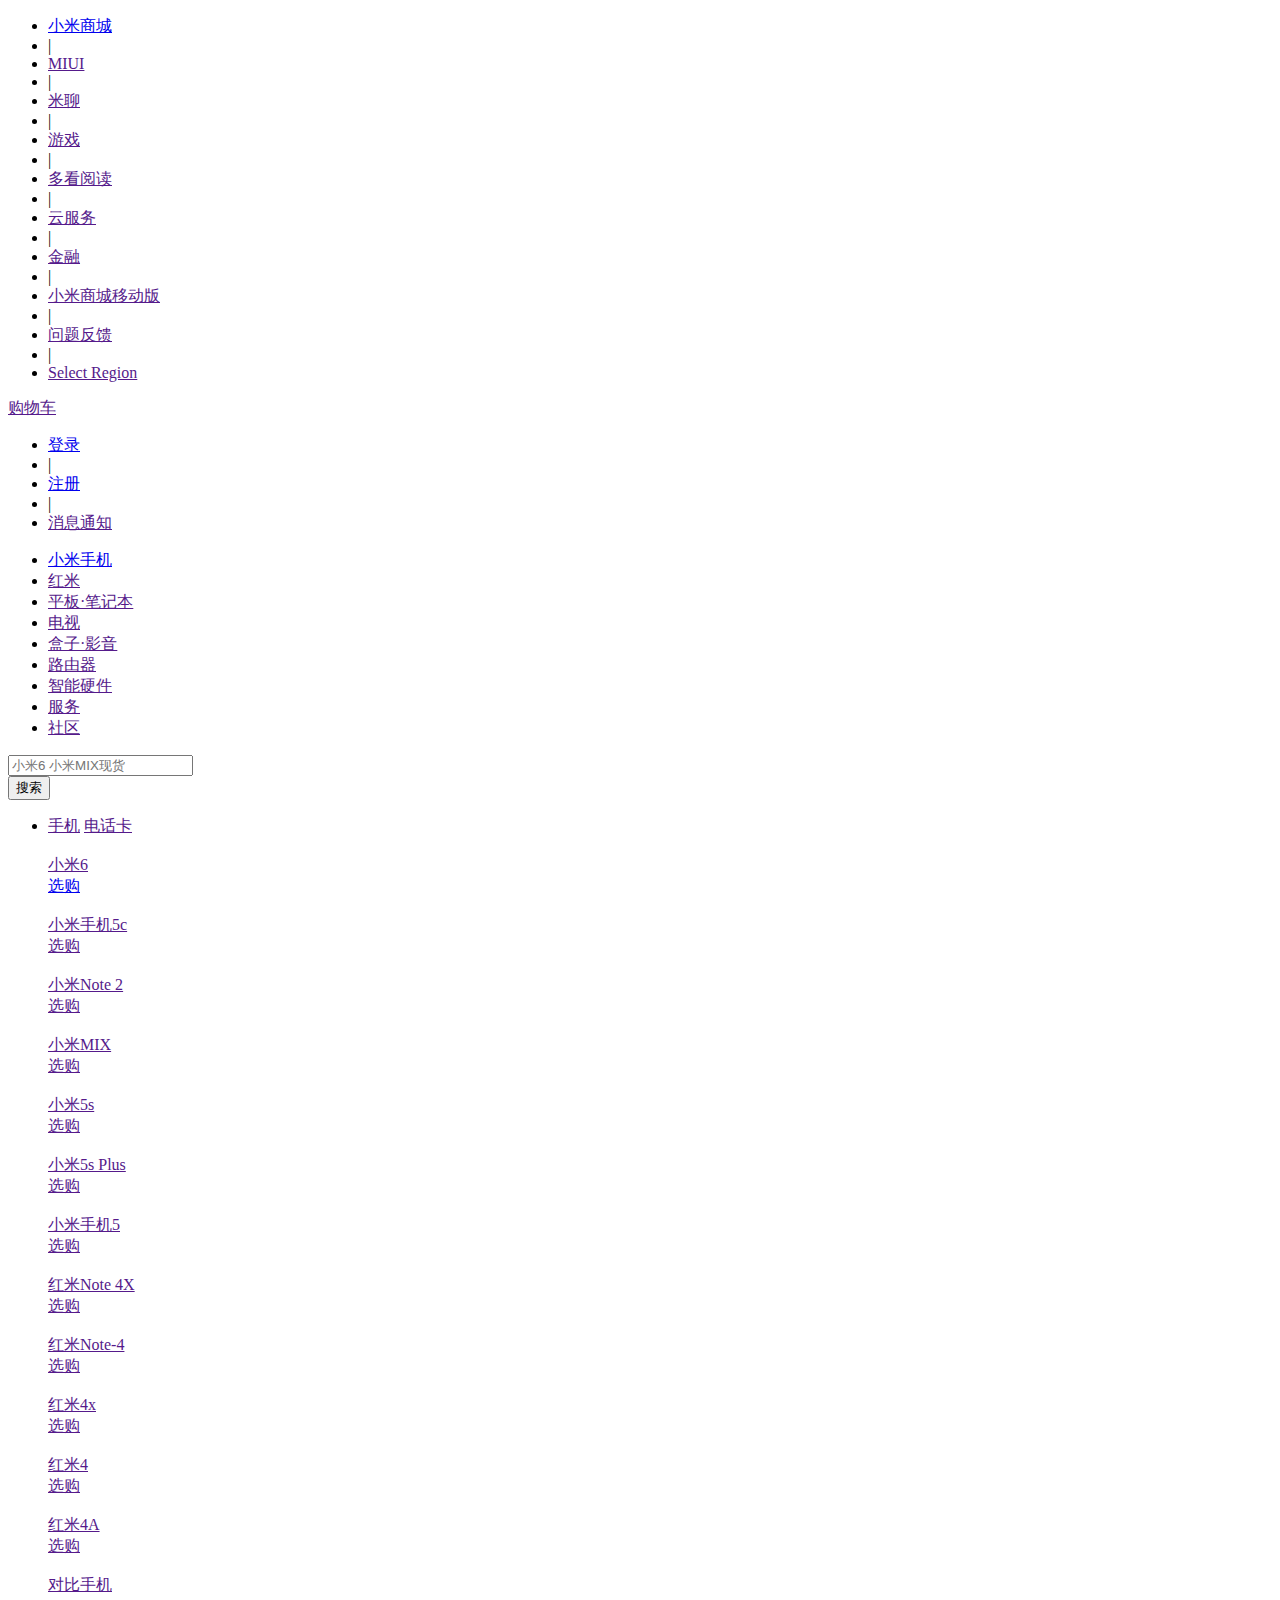
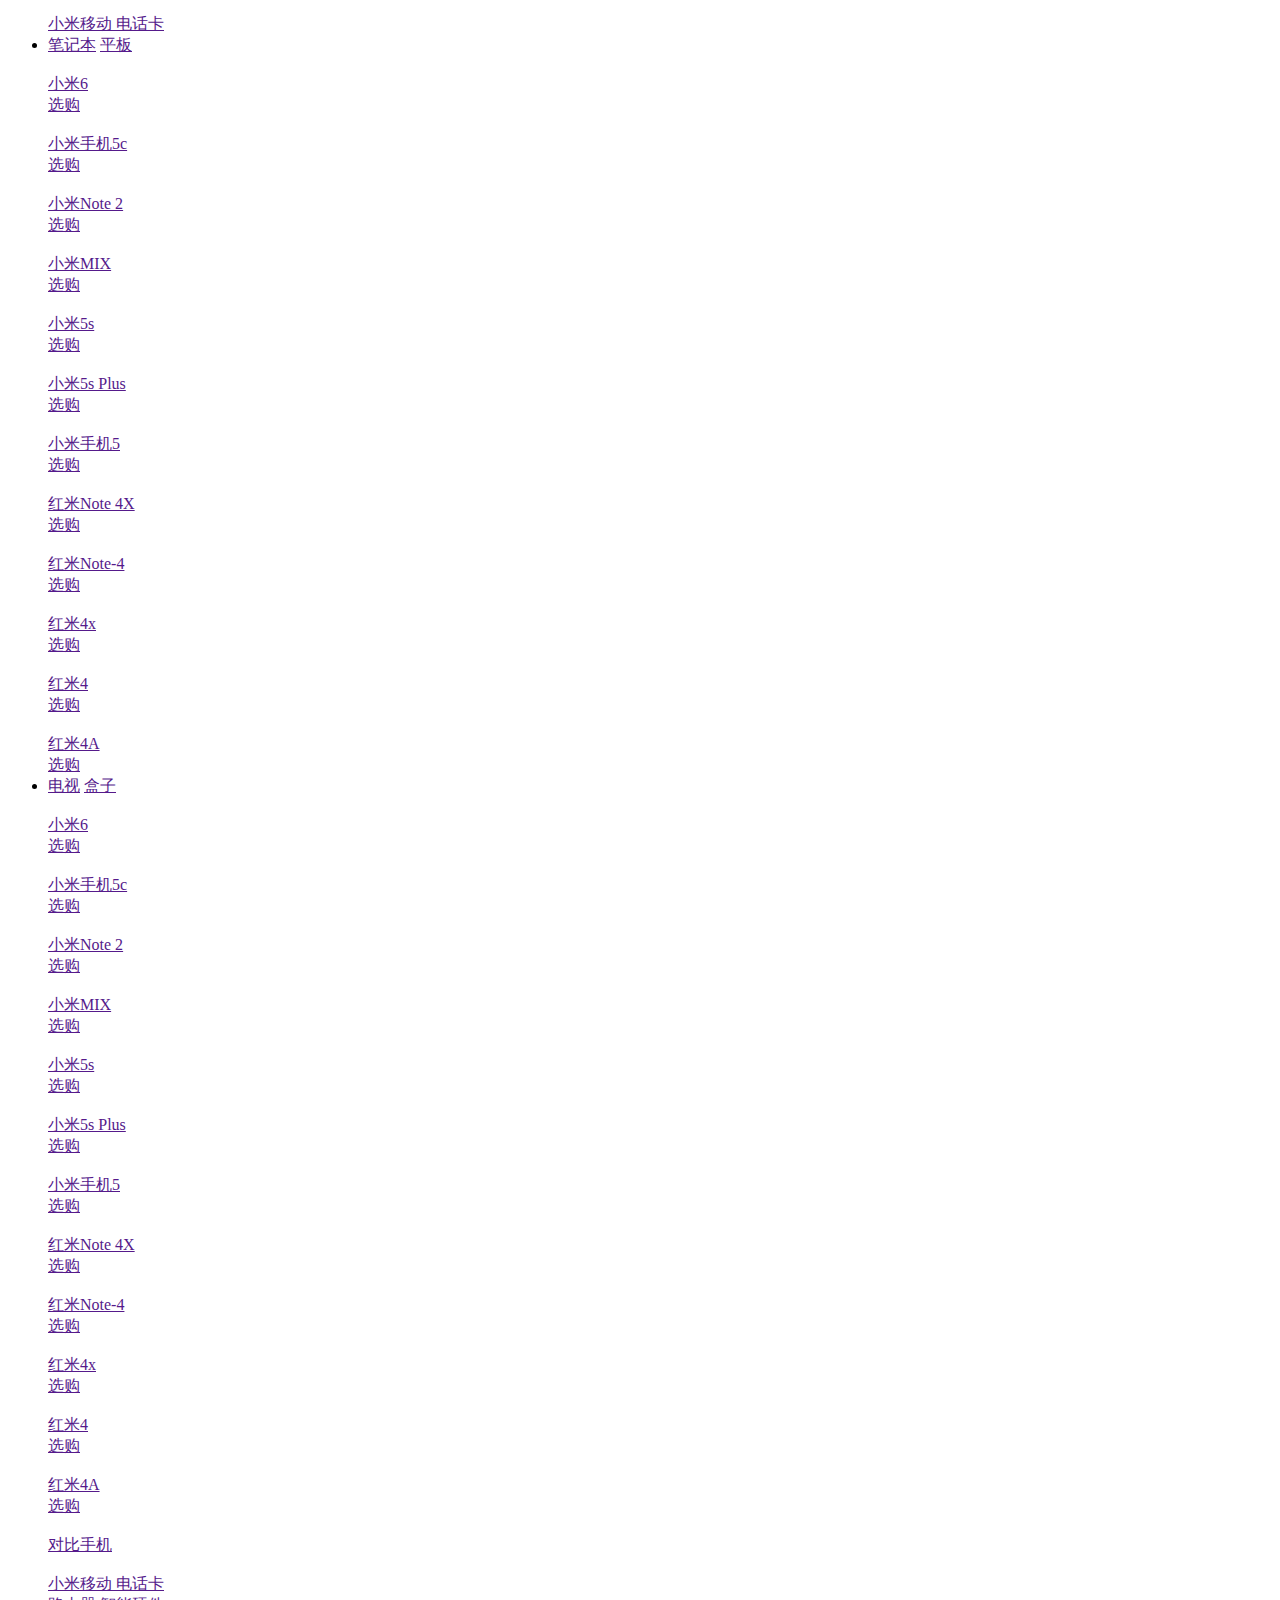
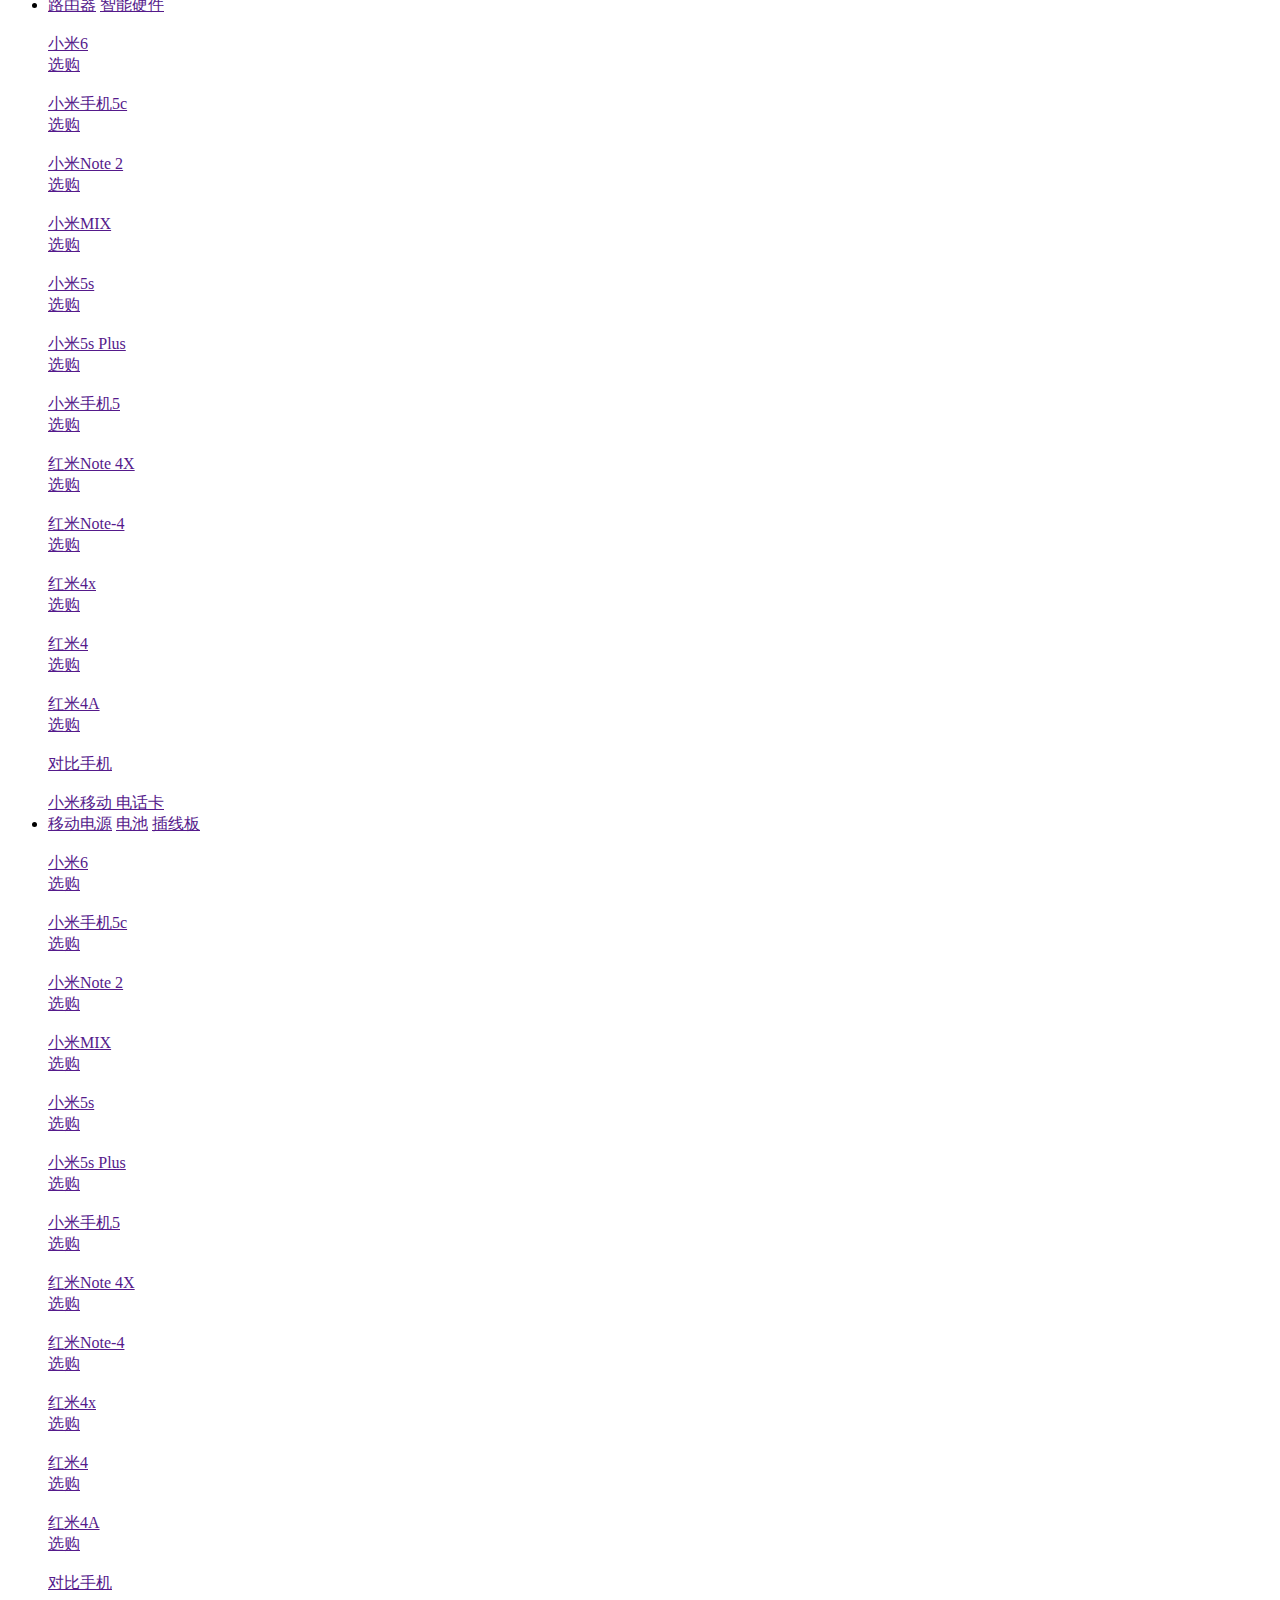
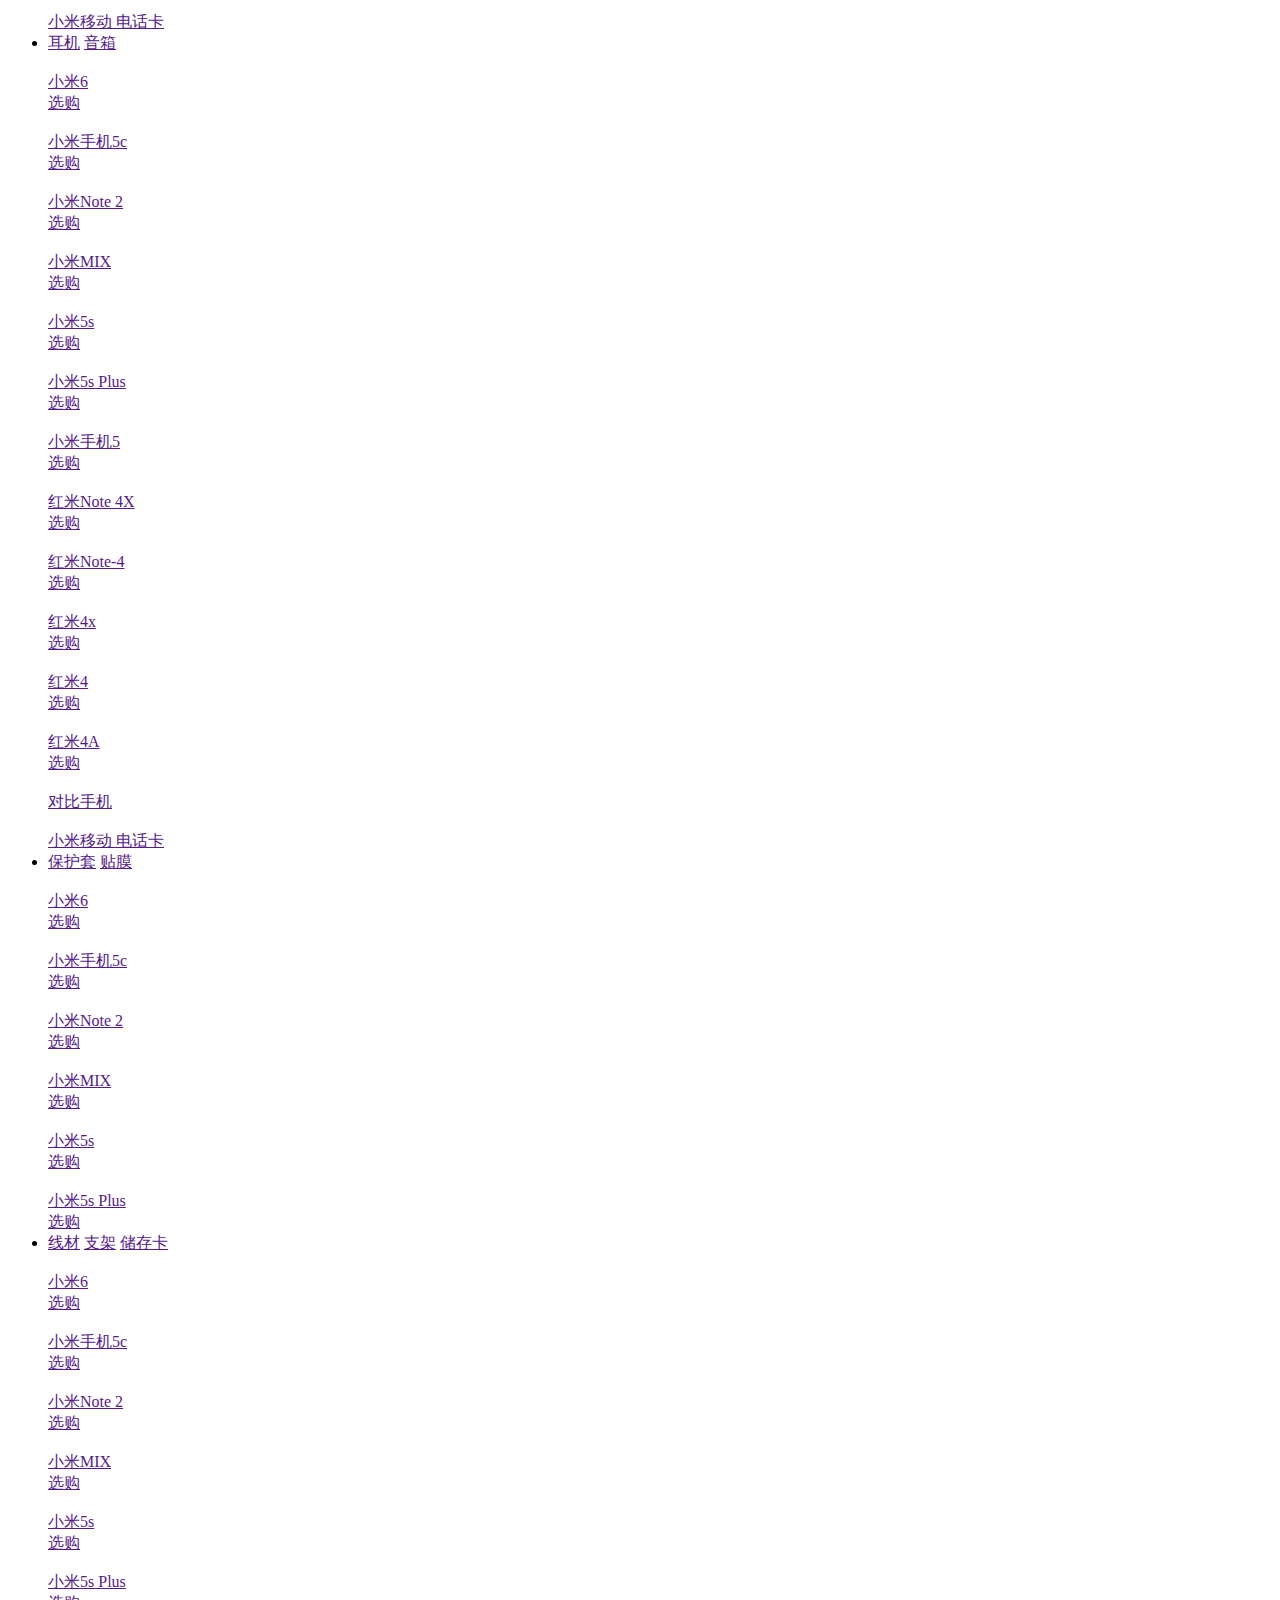
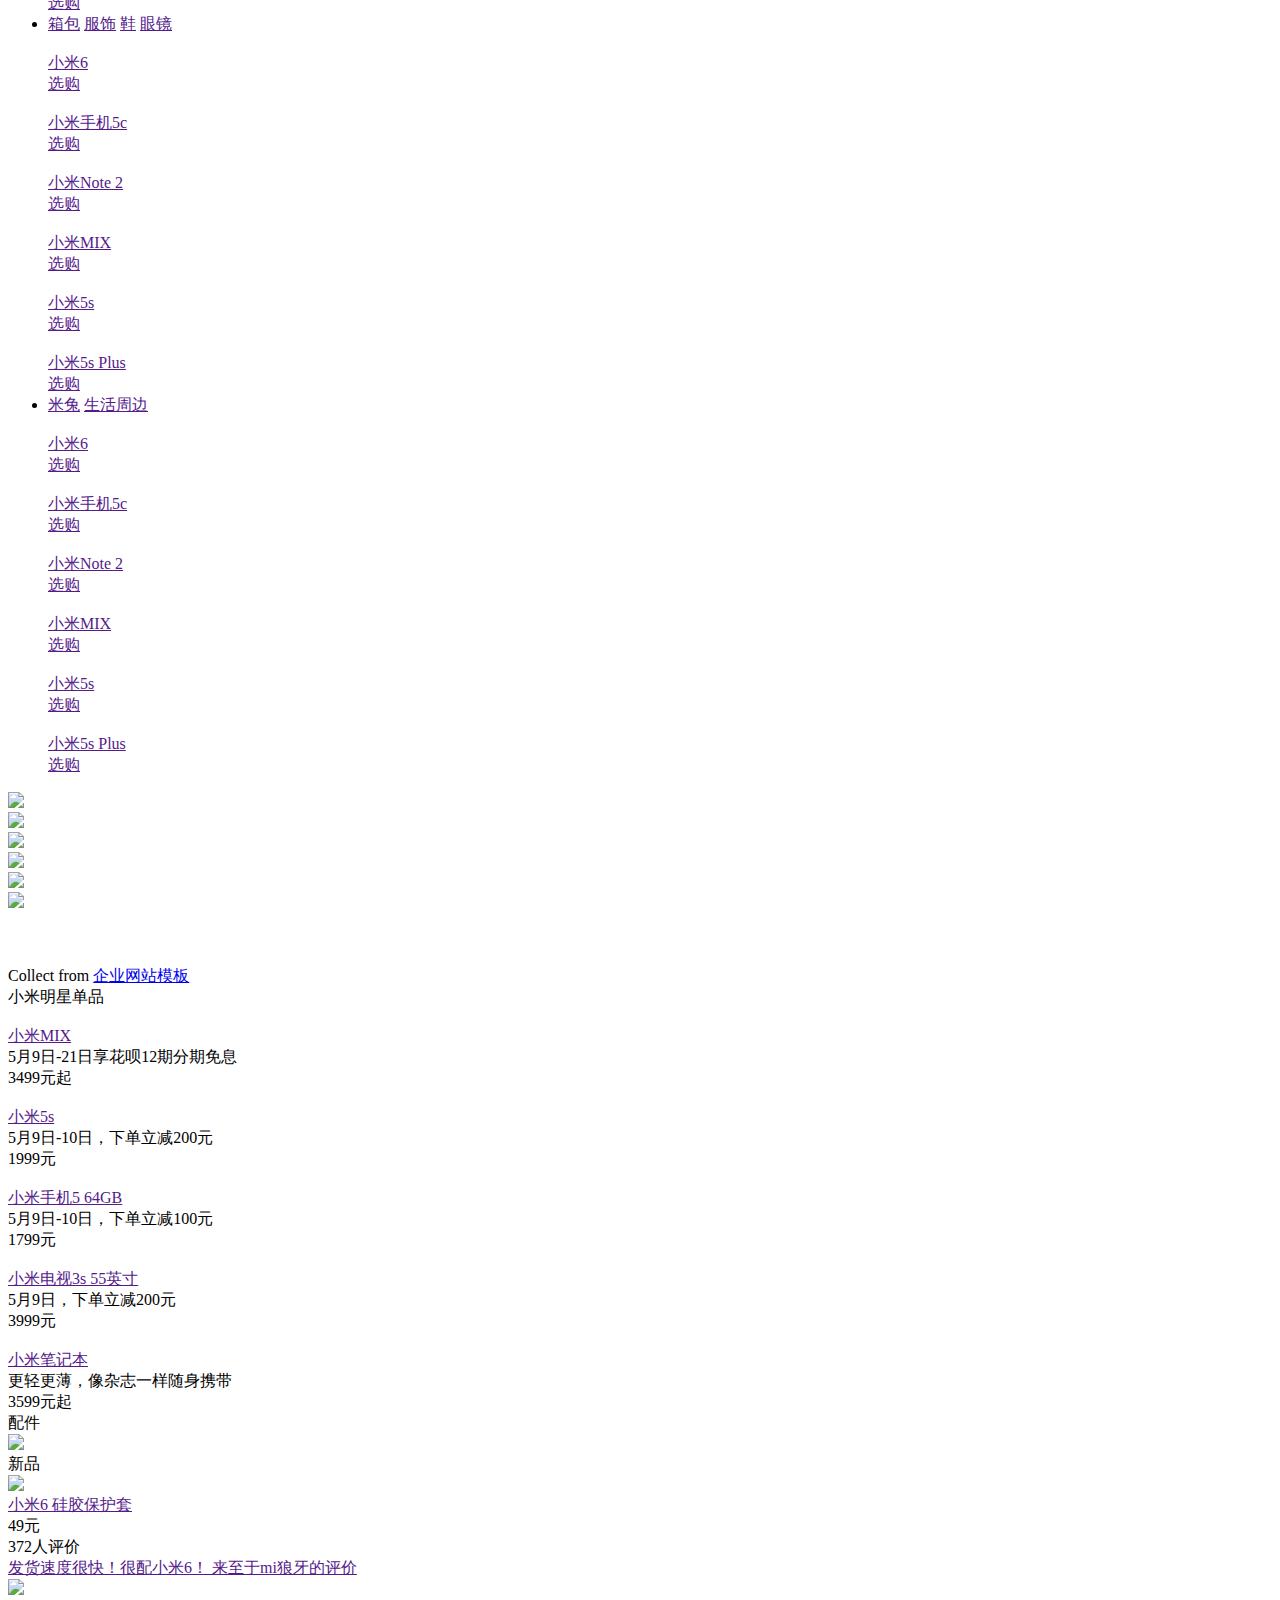
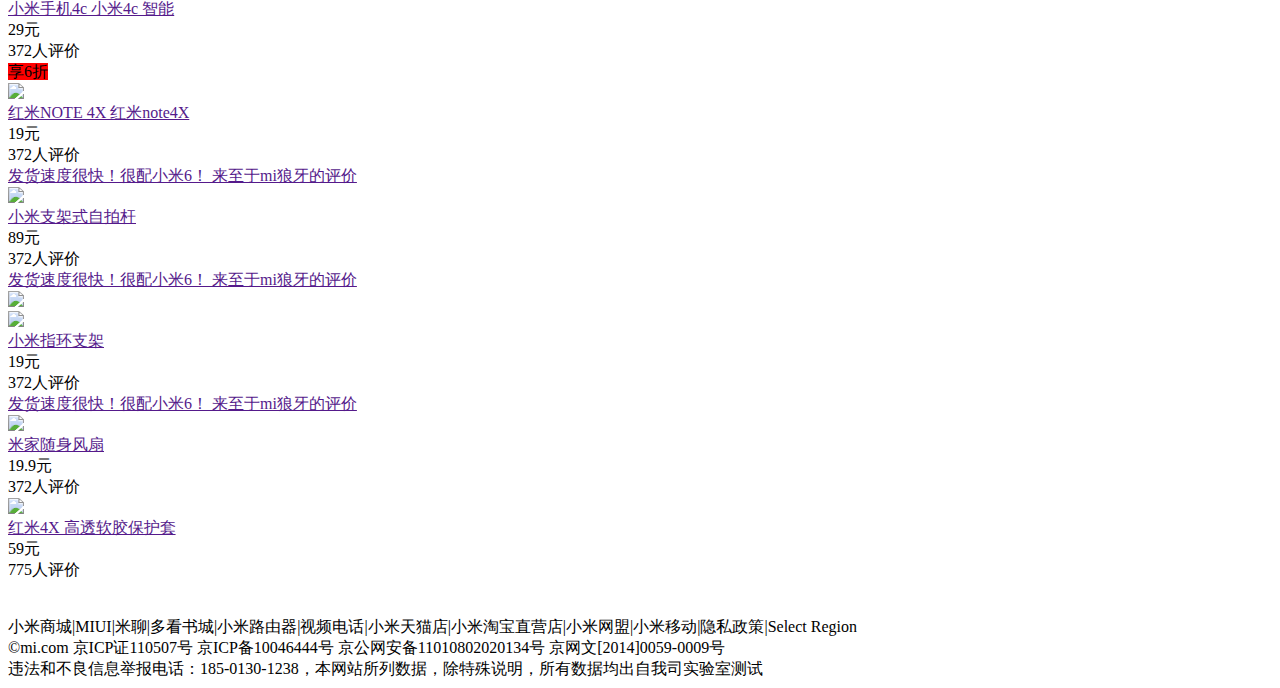
==== src/main/resources/templates/index.html @ f71babdb "hujun" ====
<!DOCTYPE html>
<html>
	<head>
		<meta charset="UTF-8">
        <meta name="author" content="order by dede58.com"/>
		<title>小米商城</title>
		<link rel="stylesheet" type="text/css" href="./css/style.css">
	</head>
	<body>
	<!-- start header -->
		<header>
			<div class="top center">
				<div class="left fl">
					<ul>
						<li><a href="http://www.mi.com/" target="_blank">小米商城</a></li>
						<li>|</li>
						<li><a href="">MIUI</a></li>
						<li>|</li>
						<li><a href="">米聊</a></li>
						<li>|</li>
						<li><a href="">游戏</a></li>
						<li>|</li>
						<li><a href="">多看阅读</a></li>
						<li>|</li>
						<li><a href="">云服务</a></li>
						<li>|</li>
						<li><a href="">金融</a></li>
						<li>|</li>
						<li><a href="">小米商城移动版</a></li>
						<li>|</li>
						<li><a href="">问题反馈</a></li>
						<li>|</li>
						<li><a href="">Select Region</a></li>
						<div class="clear"></div>
					</ul>
				</div>
				<div class="right fr">
					<div class="gouwuche fr"><a href="">购物车</a></div>
					<div class="fr">
						<ul>
							<li><a href="./login.html" target="_blank">登录</a></li>
							<li>|</li>
							<li><a href="./register.html" target="_blank" >注册</a></li>
							<li>|</li>
							<li><a href="">消息通知</a></li>
						</ul>
					</div>
					<div class="clear"></div>
				</div>
				<div class="clear"></div>
			</div>
		</header>
	<!--end header -->

<!-- start banner_x -->
		<div class="banner_x center">
			<a href="./index.html" target="_blank"><div class="logo fl"></div></a>
			<a href=""><div class="ad_top fl"></div></a>
			<div class="nav fl">
				<ul>
					<li><a href="./liebiao.html" target="_blank">小米手机</a></li>
					<li><a href="">红米</a></li>
					<li><a href="">平板·笔记本</a></li>
					<li><a href="">电视</a></li>
					<li><a href="">盒子·影音</a></li>
					<li><a href="">路由器</a></li>
					<li><a href="">智能硬件</a></li>
					<li><a href="">服务</a></li>
					<li><a href="">社区</a></li>
				</ul>
			</div>
			<div class="search fr">
				<form action="" method="post">
					<div class="text fl">
						<input type="text" class="shuru"  placeholder="小米6&nbsp;小米MIX现货">
					</div>
					<div class="submit fl">
						<input type="submit" class="sousuo" value="搜索"/>
					</div>
					<div class="clear"></div>
				</form>
				<div class="clear"></div>
			</div>
		</div>
<!-- end banner_x -->

	<!-- start banner_y -->
		<div class="banner_y center">
			<div class="nav">				
				<ul>
					<li>
						<a href="">手机</a>
						<a href="">电话卡</a>
						<div class="pop">
							<div class="left fl">
								<div>
									<div class="xuangou_left fl">
										<a href="">
											<div class="img fl"><img src="./image/xm6_80.png" alt=""></div>
											<span class="fl">小米6</span>
											<div class="clear"></div>
										</a>
									</div>
									<div class="xuangou_right fr"><a href="./xiangqing.html" target="_blank">选购</a></div>
									<div class="clear"></div>
								</div>
								<div>
									<div class="xuangou_left fl">
										<a href="">
											<div class="img fl"><img src="./image/5c_80.png" alt=""></div>
											<span class="fl">小米手机5c</span>
											<div class="clear"></div>
										</a>
									</div>
									<div class="xuangou_right fr"><a href="">选购</a></div>
									<div class="clear"></div>
								</div>
								<div>
									<div class="xuangou_left fl">
										<a href="">
											<div class="img fl"><img src="./image/xmNOTE2-80.jpg" alt=""></div>
											<span class="fl">小米Note 2</span>
											<div class="clear"></div>
										</a>
									</div>
									<div class="xuangou_right fr"><a href="">选购</a></div>
									<div class="clear"></div>
								</div>
								<div>
									<div class="xuangou_left fl">
										<a href="">
											<div class="img fl"><img src="./image/MIX-80.jpg" alt=""></div>
											<span class="fl">小米MIX</span>
											<div class="clear"></div>
										</a>
									</div>
									<div class="xuangou_right fr"><a href="">选购</a></div>
									<div class="clear"></div>
								</div>
								<div>
									<div class="xuangou_left fl">
										<a href="">
											<div class="img fl"><img src="./image/MIX-80.jpg" alt=""></div>
											<span class="fl">小米5s</span>
											<div class="clear"></div>
										</a>
									</div>
									<div class="xuangou_right fr"><a href="">选购</a></div>
									<div class="clear"></div>
								</div>
								<div>
									<div class="xuangou_left fl">
										<a href="">
											<div class="img fl"><img src="./image/xm5Splus.jpg" alt=""></div>
											<span class="fl">小米5s Plus</span>
											<div class="clear"></div>
										</a>
									</div>
									<div class="xuangou_right fr"><a href="">选购</a></div>
									<div class="clear"></div>
								</div>								
							</div>
							<div class="ctn fl">
								<div>
									<div class="xuangou_left fl">
										<a href="">
											<div class="img fl"><img src="./image/xm5-80.jpg" alt=""></div>
											<span class="fl">小米手机5</span>
											<div class="clear"></div>
										</a>
									</div>
									<div class="xuangou_right fr"><a href="">选购</a></div>
									<div class="clear"></div>
								</div>
								<div>
									<div class="xuangou_left fl">
										<a href="">
											<div class="img fl"><img src="./image/hmn4x80.png" alt=""></div>
											<span class="fl">红米Note 4X</span>
											<div class="clear"></div>
										</a>
									</div>
									<div class="xuangou_right fr"><a href="">选购</a></div>
									<div class="clear"></div>
								</div>
								<div>
									<div class="xuangou_left fl">
										<a href="">
											<div class="img fl"><img src="./image/hmnote4-80.jpg" alt=""></div>
											<span class="fl">红米Note-4</span>
											<div class="clear"></div>
										</a>
									</div>
									<div class="xuangou_right fr"><a href="">选购</a></div>
									<div class="clear"></div>
								</div>
								<div>
									<div class="xuangou_left fl">
										<a href="">
											<div class="img fl"><img src="./image/hm4x_80.png" alt=""></div>
											<span class="fl">红米4x</span>
											<div class="clear"></div>
										</a>
									</div>
									<div class="xuangou_right fr"><a href="">选购</a></div>
									<div class="clear"></div>
								</div>
								<div>
									<div class="xuangou_left fl">
										<a href="">
											<div class="img fl"><img src="./image/hm4-80.jpg" alt=""></div>
											<span class="fl">红米4</span>
											<div class="clear"></div>
										</a>
									</div>
									<div class="xuangou_right fr"><a href="">选购</a></div>
									<div class="clear"></div>
								</div>
								<div>
									<div class="xuangou_left fl">
										<a href="">
											<div class="img fl"><img src="./image/hm4A-80.jpg" alt=""></div>
											<span class="fl">红米4A</span>
											<div class="clear"></div>
										</a>
									</div>
									<div class="xuangou_right fr"><a href="">选购</a></div>
									<div class="clear"></div>
								</div>
							</div>
							<div class="right fl">
								<div>
									<div class="xuangou_left fl">
										<a href="">
											<div class="img fl"><img src="./image/compare.jpg" alt=""></div>
											<span class="fl">对比手机</span>
											<div class="clear"></div>
										</a>
									</div>
									<!-- <div class="xuangou_right fr"><a href="">选购</a></div> -->
									<div class="clear"></div>
								</div>
								<div>
									<div class="xuangou_left fl">
										<a href="">
											<div class="img fl"><img src="./image/mimobile.jpg" alt=""></div>
											<span class="fl">小米移动&nbsp;电话卡</span>
											<div class="clear"></div>
										</a>
									</div>
									<!-- <div class="xuangou_right fr"><a href="">选购</a></div> -->
									<div class="clear"></div>
								</div>
							</div>
							<div class="clear"></div>
						</div>
					</li>
					<li>
						<a href="">笔记本</a>
						<a href="">平板</a>
						<div class="pop">
							<div class="left fl">
								<div>
									<div class="xuangou_left fl">
										<a href="">
											<div class="img fl"><img src="./image/xm6_80.png" alt=""></div>
											<span class="fl">小米6</span>
											<div class="clear"></div>
										</a>
									</div>
									<div class="xuangou_right fr"><a href="">选购</a></div>
									<div class="clear"></div>
								</div>
								<div>
									<div class="xuangou_left fl">
										<a href="">
											<div class="img fl"><img src="./image/5c_80.png" alt=""></div>
											<span class="fl">小米手机5c</span>
											<div class="clear"></div>
										</a>
									</div>
									<div class="xuangou_right fr"><a href="">选购</a></div>
									<div class="clear"></div>
								</div>
								<div>
									<div class="xuangou_left fl">
										<a href="">
											<div class="img fl"><img src="./image/xmNOTE2-80.jpg" alt=""></div>
											<span class="fl">小米Note 2</span>
											<div class="clear"></div>
										</a>
									</div>
									<div class="xuangou_right fr"><a href="">选购</a></div>
									<div class="clear"></div>
								</div>
								<div>
									<div class="xuangou_left fl">
										<a href="">
											<div class="img fl"><img src="./image/MIX-80.jpg" alt=""></div>
											<span class="fl">小米MIX</span>
											<div class="clear"></div>
										</a>
									</div>
									<div class="xuangou_right fr"><a href="">选购</a></div>
									<div class="clear"></div>
								</div>
								<div>
									<div class="xuangou_left fl">
										<a href="">
											<div class="img fl"><img src="./image/MIX-80.jpg" alt=""></div>
											<span class="fl">小米5s</span>
											<div class="clear"></div>
										</a>
									</div>
									<div class="xuangou_right fr"><a href="">选购</a></div>
									<div class="clear"></div>
								</div>
								<div>
									<div class="xuangou_left fl">
										<a href="">
											<div class="img fl"><img src="./image/xm5Splus.jpg" alt=""></div>
											<span class="fl">小米5s Plus</span>
											<div class="clear"></div>
										</a>
									</div>
									<div class="xuangou_right fr"><a href="">选购</a></div>
									<div class="clear"></div>
								</div>								
							</div>
							<div class="ctn fl">
								<div>
									<div class="xuangou_left fl">
										<a href="">
											<div class="img fl"><img src="./image/xm5-80.jpg" alt=""></div>
											<span class="fl">小米手机5</span>
											<div class="clear"></div>
										</a>
									</div>
									<div class="xuangou_right fr"><a href="">选购</a></div>
									<div class="clear"></div>
								</div>
								<div>
									<div class="xuangou_left fl">
										<a href="">
											<div class="img fl"><img src="./image/hmn4x80.png" alt=""></div>
											<span class="fl">红米Note 4X</span>
											<div class="clear"></div>
										</a>
									</div>
									<div class="xuangou_right fr"><a href="">选购</a></div>
									<div class="clear"></div>
								</div>
								<div>
									<div class="xuangou_left fl">
										<a href="">
											<div class="img fl"><img src="./image/hmnote4-80.jpg" alt=""></div>
											<span class="fl">红米Note-4</span>
											<div class="clear"></div>
										</a>
									</div>
									<div class="xuangou_right fr"><a href="">选购</a></div>
									<div class="clear"></div>
								</div>
								<div>
									<div class="xuangou_left fl">
										<a href="">
											<div class="img fl"><img src="./image/hm4x_80.png" alt=""></div>
											<span class="fl">红米4x</span>
											<div class="clear"></div>
										</a>
									</div>
									<div class="xuangou_right fr"><a href="">选购</a></div>
									<div class="clear"></div>
								</div>
								<div>
									<div class="xuangou_left fl">
										<a href="">
											<div class="img fl"><img src="./image/hm4-80.jpg" alt=""></div>
											<span class="fl">红米4</span>
											<div class="clear"></div>
										</a>
									</div>
									<div class="xuangou_right fr"><a href="">选购</a></div>
									<div class="clear"></div>
								</div>
								<div>
									<div class="xuangou_left fl">
										<a href="">
											<div class="img fl"><img src="./image/hm4A-80.jpg" alt=""></div>
											<span class="fl">红米4A</span>
											<div class="clear"></div>
										</a>
									</div>
									<div class="xuangou_right fr"><a href="">选购</a></div>
									<div class="clear"></div>
								</div>
							</div>
							
							<div class="clear"></div>
						</div>
					</li>
					<li>
						<a href="">电视</a>
						<a href="">盒子</a>
						<div class="pop">
							<div class="left fl">
								<div>
									<div class="xuangou_left fl">
										<a href="">
											<div class="img fl"><img src="./image/xm6_80.png" alt=""></div>
											<span class="fl">小米6</span>
											<div class="clear"></div>
										</a>
									</div>
									<div class="xuangou_right fr"><a href="">选购</a></div>
									<div class="clear"></div>
								</div>
								<div>
									<div class="xuangou_left fl">
										<a href="">
											<div class="img fl"><img src="./image/5c_80.png" alt=""></div>
											<span class="fl">小米手机5c</span>
											<div class="clear"></div>
										</a>
									</div>
									<div class="xuangou_right fr"><a href="">选购</a></div>
									<div class="clear"></div>
								</div>
								<div>
									<div class="xuangou_left fl">
										<a href="">
											<div class="img fl"><img src="./image/xmNOTE2-80.jpg" alt=""></div>
											<span class="fl">小米Note 2</span>
											<div class="clear"></div>
										</a>
									</div>
									<div class="xuangou_right fr"><a href="">选购</a></div>
									<div class="clear"></div>
								</div>
								<div>
									<div class="xuangou_left fl">
										<a href="">
											<div class="img fl"><img src="./image/MIX-80.jpg" alt=""></div>
											<span class="fl">小米MIX</span>
											<div class="clear"></div>
										</a>
									</div>
									<div class="xuangou_right fr"><a href="">选购</a></div>
									<div class="clear"></div>
								</div>
								<div>
									<div class="xuangou_left fl">
										<a href="">
											<div class="img fl"><img src="./image/MIX-80.jpg" alt=""></div>
											<span class="fl">小米5s</span>
											<div class="clear"></div>
										</a>
									</div>
									<div class="xuangou_right fr"><a href="">选购</a></div>
									<div class="clear"></div>
								</div>
								<div>
									<div class="xuangou_left fl">
										<a href="">
											<div class="img fl"><img src="./image/xm5Splus.jpg" alt=""></div>
											<span class="fl">小米5s Plus</span>
											<div class="clear"></div>
										</a>
									</div>
									<div class="xuangou_right fr"><a href="">选购</a></div>
									<div class="clear"></div>
								</div>								
							</div>
							<div class="ctn fl">
								<div>
									<div class="xuangou_left fl">
										<a href="">
											<div class="img fl"><img src="./image/xm5-80.jpg" alt=""></div>
											<span class="fl">小米手机5</span>
											<div class="clear"></div>
										</a>
									</div>
									<div class="xuangou_right fr"><a href="">选购</a></div>
									<div class="clear"></div>
								</div>
								<div>
									<div class="xuangou_left fl">
										<a href="">
											<div class="img fl"><img src="./image/hmn4x80.png" alt=""></div>
											<span class="fl">红米Note 4X</span>
											<div class="clear"></div>
										</a>
									</div>
									<div class="xuangou_right fr"><a href="">选购</a></div>
									<div class="clear"></div>
								</div>
								<div>
									<div class="xuangou_left fl">
										<a href="">
											<div class="img fl"><img src="./image/hmnote4-80.jpg" alt=""></div>
											<span class="fl">红米Note-4</span>
											<div class="clear"></div>
										</a>
									</div>
									<div class="xuangou_right fr"><a href="">选购</a></div>
									<div class="clear"></div>
								</div>
								<div>
									<div class="xuangou_left fl">
										<a href="">
											<div class="img fl"><img src="./image/hm4x_80.png" alt=""></div>
											<span class="fl">红米4x</span>
											<div class="clear"></div>
										</a>
									</div>
									<div class="xuangou_right fr"><a href="">选购</a></div>
									<div class="clear"></div>
								</div>
								<div>
									<div class="xuangou_left fl">
										<a href="">
											<div class="img fl"><img src="./image/hm4-80.jpg" alt=""></div>
											<span class="fl">红米4</span>
											<div class="clear"></div>
										</a>
									</div>
									<div class="xuangou_right fr"><a href="">选购</a></div>
									<div class="clear"></div>
								</div>
								<div>
									<div class="xuangou_left fl">
										<a href="">
											<div class="img fl"><img src="./image/hm4A-80.jpg" alt=""></div>
											<span class="fl">红米4A</span>
											<div class="clear"></div>
										</a>
									</div>
									<div class="xuangou_right fr"><a href="">选购</a></div>
									<div class="clear"></div>
								</div>
							</div>
							<div class="right fl">
								<div>
									<div class="xuangou_left fl">
										<a href="">
											<div class="img fl"><img src="./image/compare.jpg" alt=""></div>
											<span class="fl">对比手机</span>
											<div class="clear"></div>
										</a>
									</div>
									<!-- <div class="xuangou_right fr"><a href="">选购</a></div> -->
									<div class="clear"></div>
								</div>
								<div>
									<div class="xuangou_left fl">
										<a href="">
											<div class="img fl"><img src="./image/mimobile.jpg" alt=""></div>
											<span class="fl">小米移动&nbsp;电话卡</span>
											<div class="clear"></div>
										</a>
									</div>
									<!-- <div class="xuangou_right fr"><a href="">选购</a></div> -->
									<div class="clear"></div>
								</div>
							</div>
							<div class="clear"></div>
						</div>
					</li>
					<li>
						<a href="">路由器</a>
						<a href="">智能硬件</a>
						<div class="pop">
							<div class="left fl">
								<div>
									<div class="xuangou_left fl">
										<a href="">
											<div class="img fl"><img src="./image/xm6_80.png" alt=""></div>
											<span class="fl">小米6</span>
											<div class="clear"></div>
										</a>
									</div>
									<div class="xuangou_right fr"><a href="">选购</a></div>
									<div class="clear"></div>
								</div>
								<div>
									<div class="xuangou_left fl">
										<a href="">
											<div class="img fl"><img src="./image/5c_80.png" alt=""></div>
											<span class="fl">小米手机5c</span>
											<div class="clear"></div>
										</a>
									</div>
									<div class="xuangou_right fr"><a href="">选购</a></div>
									<div class="clear"></div>
								</div>
								<div>
									<div class="xuangou_left fl">
										<a href="">
											<div class="img fl"><img src="./image/xmNOTE2-80.jpg" alt=""></div>
											<span class="fl">小米Note 2</span>
											<div class="clear"></div>
										</a>
									</div>
									<div class="xuangou_right fr"><a href="">选购</a></div>
									<div class="clear"></div>
								</div>
								<div>
									<div class="xuangou_left fl">
										<a href="">
											<div class="img fl"><img src="./image/MIX-80.jpg" alt=""></div>
											<span class="fl">小米MIX</span>
											<div class="clear"></div>
										</a>
									</div>
									<div class="xuangou_right fr"><a href="">选购</a></div>
									<div class="clear"></div>
								</div>
								<div>
									<div class="xuangou_left fl">
										<a href="">
											<div class="img fl"><img src="./image/MIX-80.jpg" alt=""></div>
											<span class="fl">小米5s</span>
											<div class="clear"></div>
										</a>
									</div>
									<div class="xuangou_right fr"><a href="">选购</a></div>
									<div class="clear"></div>
								</div>
								<div>
									<div class="xuangou_left fl">
										<a href="">
											<div class="img fl"><img src="./image/xm5Splus.jpg" alt=""></div>
											<span class="fl">小米5s Plus</span>
											<div class="clear"></div>
										</a>
									</div>
									<div class="xuangou_right fr"><a href="">选购</a></div>
									<div class="clear"></div>
								</div>								
							</div>
							<div class="ctn fl">
								<div>
									<div class="xuangou_left fl">
										<a href="">
											<div class="img fl"><img src="./image/xm5-80.jpg" alt=""></div>
											<span class="fl">小米手机5</span>
											<div class="clear"></div>
										</a>
									</div>
									<div class="xuangou_right fr"><a href="">选购</a></div>
									<div class="clear"></div>
								</div>
								<div>
									<div class="xuangou_left fl">
										<a href="">
											<div class="img fl"><img src="./image/hmn4x80.png" alt=""></div>
											<span class="fl">红米Note 4X</span>
											<div class="clear"></div>
										</a>
									</div>
									<div class="xuangou_right fr"><a href="">选购</a></div>
									<div class="clear"></div>
								</div>
								<div>
									<div class="xuangou_left fl">
										<a href="">
											<div class="img fl"><img src="./image/hmnote4-80.jpg" alt=""></div>
											<span class="fl">红米Note-4</span>
											<div class="clear"></div>
										</a>
									</div>
									<div class="xuangou_right fr"><a href="">选购</a></div>
									<div class="clear"></div>
								</div>
								<div>
									<div class="xuangou_left fl">
										<a href="">
											<div class="img fl"><img src="./image/hm4x_80.png" alt=""></div>
											<span class="fl">红米4x</span>
											<div class="clear"></div>
										</a>
									</div>
									<div class="xuangou_right fr"><a href="">选购</a></div>
									<div class="clear"></div>
								</div>
								<div>
									<div class="xuangou_left fl">
										<a href="">
											<div class="img fl"><img src="./image/hm4-80.jpg" alt=""></div>
											<span class="fl">红米4</span>
											<div class="clear"></div>
										</a>
									</div>
									<div class="xuangou_right fr"><a href="">选购</a></div>
									<div class="clear"></div>
								</div>
								<div>
									<div class="xuangou_left fl">
										<a href="">
											<div class="img fl"><img src="./image/hm4A-80.jpg" alt=""></div>
											<span class="fl">红米4A</span>
											<div class="clear"></div>
										</a>
									</div>
									<div class="xuangou_right fr"><a href="">选购</a></div>
									<div class="clear"></div>
								</div>
							</div>
							<div class="right fl">
								<div>
									<div class="xuangou_left fl">
										<a href="">
											<div class="img fl"><img src="./image/compare.jpg" alt=""></div>
											<span class="fl">对比手机</span>
											<div class="clear"></div>
										</a>
									</div>
									<!-- <div class="xuangou_right fr"><a href="">选购</a></div> -->
									<div class="clear"></div>
								</div>
								<div>
									<div class="xuangou_left fl">
										<a href="">
											<div class="img fl"><img src="./image/mimobile.jpg" alt=""></div>
											<span class="fl">小米移动&nbsp;电话卡</span>
											<div class="clear"></div>
										</a>
									</div>
									<!-- <div class="xuangou_right fr"><a href="">选购</a></div> -->
									<div class="clear"></div>
								</div>
							</div>
							<div class="clear"></div>
						</div>
					</li>
					<li>
						<a href="">移动电源</a>
						<a href="">电池</a>
						<a href="">插线板</a>
						<div class="pop">
							<div class="left fl">
								<div>
									<div class="xuangou_left fl">
										<a href="">
											<div class="img fl"><img src="./image/xm6_80.png" alt=""></div>
											<span class="fl">小米6</span>
											<div class="clear"></div>
										</a>
									</div>
									<div class="xuangou_right fr"><a href="">选购</a></div>
									<div class="clear"></div>
								</div>
								<div>
									<div class="xuangou_left fl">
										<a href="">
											<div class="img fl"><img src="./image/5c_80.png" alt=""></div>
											<span class="fl">小米手机5c</span>
											<div class="clear"></div>
										</a>
									</div>
									<div class="xuangou_right fr"><a href="">选购</a></div>
									<div class="clear"></div>
								</div>
								<div>
									<div class="xuangou_left fl">
										<a href="">
											<div class="img fl"><img src="./image/xmNOTE2-80.jpg" alt=""></div>
											<span class="fl">小米Note 2</span>
											<div class="clear"></div>
										</a>
									</div>
									<div class="xuangou_right fr"><a href="">选购</a></div>
									<div class="clear"></div>
								</div>
								<div>
									<div class="xuangou_left fl">
										<a href="">
											<div class="img fl"><img src="./image/MIX-80.jpg" alt=""></div>
											<span class="fl">小米MIX</span>
											<div class="clear"></div>
										</a>
									</div>
									<div class="xuangou_right fr"><a href="">选购</a></div>
									<div class="clear"></div>
								</div>
								<div>
									<div class="xuangou_left fl">
										<a href="">
											<div class="img fl"><img src="./image/MIX-80.jpg" alt=""></div>
											<span class="fl">小米5s</span>
											<div class="clear"></div>
										</a>
									</div>
									<div class="xuangou_right fr"><a href="">选购</a></div>
									<div class="clear"></div>
								</div>
								<div>
									<div class="xuangou_left fl">
										<a href="">
											<div class="img fl"><img src="./image/xm5Splus.jpg" alt=""></div>
											<span class="fl">小米5s Plus</span>
											<div class="clear"></div>
										</a>
									</div>
									<div class="xuangou_right fr"><a href="">选购</a></div>
									<div class="clear"></div>
								</div>								
							</div>
							<div class="ctn fl">
								<div>
									<div class="xuangou_left fl">
										<a href="">
											<div class="img fl"><img src="./image/xm5-80.jpg" alt=""></div>
											<span class="fl">小米手机5</span>
											<div class="clear"></div>
										</a>
									</div>
									<div class="xuangou_right fr"><a href="">选购</a></div>
									<div class="clear"></div>
								</div>
								<div>
									<div class="xuangou_left fl">
										<a href="">
											<div class="img fl"><img src="./image/hmn4x80.png" alt=""></div>
											<span class="fl">红米Note 4X</span>
											<div class="clear"></div>
										</a>
									</div>
									<div class="xuangou_right fr"><a href="">选购</a></div>
									<div class="clear"></div>
								</div>
								<div>
									<div class="xuangou_left fl">
										<a href="">
											<div class="img fl"><img src="./image/hmnote4-80.jpg" alt=""></div>
											<span class="fl">红米Note-4</span>
											<div class="clear"></div>
										</a>
									</div>
									<div class="xuangou_right fr"><a href="">选购</a></div>
									<div class="clear"></div>
								</div>
								<div>
									<div class="xuangou_left fl">
										<a href="">
											<div class="img fl"><img src="./image/hm4x_80.png" alt=""></div>
											<span class="fl">红米4x</span>
											<div class="clear"></div>
										</a>
									</div>
									<div class="xuangou_right fr"><a href="">选购</a></div>
									<div class="clear"></div>
								</div>
								<div>
									<div class="xuangou_left fl">
										<a href="">
											<div class="img fl"><img src="./image/hm4-80.jpg" alt=""></div>
											<span class="fl">红米4</span>
											<div class="clear"></div>
										</a>
									</div>
									<div class="xuangou_right fr"><a href="">选购</a></div>
									<div class="clear"></div>
								</div>
								<div>
									<div class="xuangou_left fl">
										<a href="">
											<div class="img fl"><img src="./image/hm4A-80.jpg" alt=""></div>
											<span class="fl">红米4A</span>
											<div class="clear"></div>
										</a>
									</div>
									<div class="xuangou_right fr"><a href="">选购</a></div>
									<div class="clear"></div>
								</div>
							</div>
							<div class="right fl">
								<div>
									<div class="xuangou_left fl">
										<a href="">
											<div class="img fl"><img src="./image/compare.jpg" alt=""></div>
											<span class="fl">对比手机</span>
											<div class="clear"></div>
										</a>
									</div>
									<!-- <div class="xuangou_right fr"><a href="">选购</a></div> -->
									<div class="clear"></div>
								</div>
								<div>
									<div class="xuangou_left fl">
										<a href="">
											<div class="img fl"><img src="./image/mimobile.jpg" alt=""></div>
											<span class="fl">小米移动&nbsp;电话卡</span>
											<div class="clear"></div>
										</a>
									</div>
									<!-- <div class="xuangou_right fr"><a href="">选购</a></div> -->
									<div class="clear"></div>
								</div>
							</div>
							<div class="clear"></div>
						</div>
					</li>
					<li>
						<a href="">耳机</a>
						<a href="">音箱</a>
						<div class="pop">
							<div class="left fl">
								<div>
									<div class="xuangou_left fl">
										<a href="">
											<div class="img fl"><img src="./image/xm6_80.png" alt=""></div>
											<span class="fl">小米6</span>
											<div class="clear"></div>
										</a>
									</div>
									<div class="xuangou_right fr"><a href="">选购</a></div>
									<div class="clear"></div>
								</div>
								<div>
									<div class="xuangou_left fl">
										<a href="">
											<div class="img fl"><img src="./image/5c_80.png" alt=""></div>
											<span class="fl">小米手机5c</span>
											<div class="clear"></div>
										</a>
									</div>
									<div class="xuangou_right fr"><a href="">选购</a></div>
									<div class="clear"></div>
								</div>
								<div>
									<div class="xuangou_left fl">
										<a href="">
											<div class="img fl"><img src="./image/xmNOTE2-80.jpg" alt=""></div>
											<span class="fl">小米Note 2</span>
											<div class="clear"></div>
										</a>
									</div>
									<div class="xuangou_right fr"><a href="">选购</a></div>
									<div class="clear"></div>
								</div>
								<div>
									<div class="xuangou_left fl">
										<a href="">
											<div class="img fl"><img src="./image/MIX-80.jpg" alt=""></div>
											<span class="fl">小米MIX</span>
											<div class="clear"></div>
										</a>
									</div>
									<div class="xuangou_right fr"><a href="">选购</a></div>
									<div class="clear"></div>
								</div>
								<div>
									<div class="xuangou_left fl">
										<a href="">
											<div class="img fl"><img src="./image/MIX-80.jpg" alt=""></div>
											<span class="fl">小米5s</span>
											<div class="clear"></div>
										</a>
									</div>
									<div class="xuangou_right fr"><a href="">选购</a></div>
									<div class="clear"></div>
								</div>
								<div>
									<div class="xuangou_left fl">
										<a href="">
											<div class="img fl"><img src="./image/xm5Splus.jpg" alt=""></div>
											<span class="fl">小米5s Plus</span>
											<div class="clear"></div>
										</a>
									</div>
									<div class="xuangou_right fr"><a href="">选购</a></div>
									<div class="clear"></div>
								</div>
							</div>
							<div class="ctn fl">
								<div>
									<div class="xuangou_left fl">
										<a href="">
											<div class="img fl"><img src="./image/xm5-80.jpg" alt=""></div>
											<span class="fl">小米手机5</span>
											<div class="clear"></div>
										</a>
									</div>
									<div class="xuangou_right fr"><a href="">选购</a></div>
									<div class="clear"></div>
								</div>
								<div>
									<div class="xuangou_left fl">
										<a href="">
											<div class="img fl"><img src="./image/hmn4x80.png" alt=""></div>
											<span class="fl">红米Note 4X</span>
											<div class="clear"></div>
										</a>
									</div>
									<div class="xuangou_right fr"><a href="">选购</a></div>
									<div class="clear"></div>
								</div>
								<div>
									<div class="xuangou_left fl">
										<a href="">
											<div class="img fl"><img src="./image/hmnote4-80.jpg" alt=""></div>
											<span class="fl">红米Note-4</span>
											<div class="clear"></div>
										</a>
									</div>
									<div class="xuangou_right fr"><a href="">选购</a></div>
									<div class="clear"></div>
								</div>
								<div>
									<div class="xuangou_left fl">
										<a href="">
											<div class="img fl"><img src="./image/hm4x_80.png" alt=""></div>
											<span class="fl">红米4x</span>
											<div class="clear"></div>
										</a>
									</div>
									<div class="xuangou_right fr"><a href="">选购</a></div>
									<div class="clear"></div>
								</div>
								<div>
									<div class="xuangou_left fl">
										<a href="">
											<div class="img fl"><img src="./image/hm4-80.jpg" alt=""></div>
											<span class="fl">红米4</span>
											<div class="clear"></div>
										</a>
									</div>
									<div class="xuangou_right fr"><a href="">选购</a></div>
									<div class="clear"></div>
								</div>
								<div>
									<div class="xuangou_left fl">
										<a href="">
											<div class="img fl"><img src="./image/hm4A-80.jpg" alt=""></div>
											<span class="fl">红米4A</span>
											<div class="clear"></div>
										</a>
									</div>
									<div class="xuangou_right fr"><a href="">选购</a></div>
									<div class="clear"></div>
								</div>
							</div>
							<div class="right fl">
								<div>
									<div class="xuangou_left fl">
										<a href="">
											<div class="img fl"><img src="./image/compare.jpg" alt=""></div>
											<span class="fl">对比手机</span>
											<div class="clear"></div>
										</a>
									</div>
									<!-- <div class="xuangou_right fr"><a href="">选购</a></div> -->
									<div class="clear"></div>
								</div>
								<div>
									<div class="xuangou_left fl">
										<a href="">
											<div class="img fl"><img src="./image/mimobile.jpg" alt=""></div>
											<span class="fl">小米移动&nbsp;电话卡</span>
											<div class="clear"></div>
										</a>
									</div>
									<!-- <div class="xuangou_right fr"><a href="">选购</a></div> -->
									<div class="clear"></div>
								</div>
							</div>
							<div class="clear"></div>
						</div>
					</li>
					<li>
						<a href="">保护套</a>
						<a href="">贴膜</a>
						<div class="pop">
							<div class="left fl">
								<div>
									<div class="xuangou_left fl">
										<a href="">
											<div class="img fl"><img src="./image/xm6_80.png" alt=""></div>
											<span class="fl">小米6</span>
											<div class="clear"></div>
										</a>
									</div>
									<div class="xuangou_right fr"><a href="">选购</a></div>
									<div class="clear"></div>
								</div>
								<div>
									<div class="xuangou_left fl">
										<a href="">
											<div class="img fl"><img src="./image/5c_80.png" alt=""></div>
											<span class="fl">小米手机5c</span>
											<div class="clear"></div>
										</a>
									</div>
									<div class="xuangou_right fr"><a href="">选购</a></div>
									<div class="clear"></div>
								</div>
								<div>
									<div class="xuangou_left fl">
										<a href="">
											<div class="img fl"><img src="./image/xmNOTE2-80.jpg" alt=""></div>
											<span class="fl">小米Note 2</span>
											<div class="clear"></div>
										</a>
									</div>
									<div class="xuangou_right fr"><a href="">选购</a></div>
									<div class="clear"></div>
								</div>
								<div>
									<div class="xuangou_left fl">
										<a href="">
											<div class="img fl"><img src="./image/MIX-80.jpg" alt=""></div>
											<span class="fl">小米MIX</span>
											<div class="clear"></div>
										</a>
									</div>
									<div class="xuangou_right fr"><a href="">选购</a></div>
									<div class="clear"></div>
								</div>
								<div>
									<div class="xuangou_left fl">
										<a href="">
											<div class="img fl"><img src="./image/MIX-80.jpg" alt=""></div>
											<span class="fl">小米5s</span>
											<div class="clear"></div>
										</a>
									</div>
									<div class="xuangou_right fr"><a href="">选购</a></div>
									<div class="clear"></div>
								</div>
								<div>
									<div class="xuangou_left fl">
										<a href="">
											<div class="img fl"><img src="./image/xm5Splus.jpg" alt=""></div>
											<span class="fl">小米5s Plus</span>
											<div class="clear"></div>
										</a>
									</div>
									<div class="xuangou_right fr"><a href="">选购</a></div>
									<div class="clear"></div>
								</div>								
							</div>							
							<div class="clear"></div>
						</div>
					</li>
					<li>
						<a href="">线材</a>
						<a href="">支架</a>
						<a href="">储存卡</a>
						<div class="pop">
							<div class="left fl">
								<div>
									<div class="xuangou_left fl">
										<a href="">
											<div class="img fl"><img src="./image/xm6_80.png" alt=""></div>
											<span class="fl">小米6</span>
											<div class="clear"></div>
										</a>
									</div>
									<div class="xuangou_right fr"><a href="">选购</a></div>
									<div class="clear"></div>
								</div>
								<div>
									<div class="xuangou_left fl">
										<a href="">
											<div class="img fl"><img src="./image/5c_80.png" alt=""></div>
											<span class="fl">小米手机5c</span>
											<div class="clear"></div>
										</a>
									</div>
									<div class="xuangou_right fr"><a href="">选购</a></div>
									<div class="clear"></div>
								</div>
								<div>
									<div class="xuangou_left fl">
										<a href="">
											<div class="img fl"><img src="./image/xmNOTE2-80.jpg" alt=""></div>
											<span class="fl">小米Note 2</span>
											<div class="clear"></div>
										</a>
									</div>
									<div class="xuangou_right fr"><a href="">选购</a></div>
									<div class="clear"></div>
								</div>
								<div>
									<div class="xuangou_left fl">
										<a href="">
											<div class="img fl"><img src="./image/MIX-80.jpg" alt=""></div>
											<span class="fl">小米MIX</span>
											<div class="clear"></div>
										</a>
									</div>
									<div class="xuangou_right fr"><a href="">选购</a></div>
									<div class="clear"></div>
								</div>
								<div>
									<div class="xuangou_left fl">
										<a href="">
											<div class="img fl"><img src="./image/MIX-80.jpg" alt=""></div>
											<span class="fl">小米5s</span>
											<div class="clear"></div>
										</a>
									</div>
									<div class="xuangou_right fr"><a href="">选购</a></div>
									<div class="clear"></div>
								</div>
								<div>
									<div class="xuangou_left fl">
										<a href="">
											<div class="img fl"><img src="./image/xm5Splus.jpg" alt=""></div>
											<span class="fl">小米5s Plus</span>
											<div class="clear"></div>
										</a>
									</div>
									<div class="xuangou_right fr"><a href="">选购</a></div>
									<div class="clear"></div>
								</div>			
							</div>
							<div class="clear"></div>
						</div>
					</li>
					<li>
						<a href="">箱包</a>
						<a href="">服饰</a>
						<a href="">鞋</a>
						<a href="">眼镜</a>
						<div class="pop">
							<div class="left fl">
								<div>
									<div class="xuangou_left fl">
										<a href="">
											<div class="img fl"><img src="./image/xm6_80.png" alt=""></div>
											<span class="fl">小米6</span>
											<div class="clear"></div>
										</a>
									</div>
									<div class="xuangou_right fr"><a href="">选购</a></div>
									<div class="clear"></div>
								</div>
								<div>
									<div class="xuangou_left fl">
										<a href="">
											<div class="img fl"><img src="./image/5c_80.png" alt=""></div>
											<span class="fl">小米手机5c</span>
											<div class="clear"></div>
										</a>
									</div>
									<div class="xuangou_right fr"><a href="">选购</a></div>
									<div class="clear"></div>
								</div>
								<div>
									<div class="xuangou_left fl">
										<a href="">
											<div class="img fl"><img src="./image/xmNOTE2-80.jpg" alt=""></div>
											<span class="fl">小米Note 2</span>
											<div class="clear"></div>
										</a>
									</div>
									<div class="xuangou_right fr"><a href="">选购</a></div>
									<div class="clear"></div>
								</div>
								<div>
									<div class="xuangou_left fl">
										<a href="">
											<div class="img fl"><img src="./image/MIX-80.jpg" alt=""></div>
											<span class="fl">小米MIX</span>
											<div class="clear"></div>
										</a>
									</div>
									<div class="xuangou_right fr"><a href="">选购</a></div>
									<div class="clear"></div>
								</div>
								<div>
									<div class="xuangou_left fl">
										<a href="">
											<div class="img fl"><img src="./image/MIX-80.jpg" alt=""></div>
											<span class="fl">小米5s</span>
											<div class="clear"></div>
										</a>
									</div>
									<div class="xuangou_right fr"><a href="">选购</a></div>
									<div class="clear"></div>
								</div>
								<div>
									<div class="xuangou_left fl">
										<a href="">
											<div class="img fl"><img src="./image/xm5Splus.jpg" alt=""></div>
											<span class="fl">小米5s Plus</span>
											<div class="clear"></div>
										</a>
									</div>
									<div class="xuangou_right fr"><a href="">选购</a></div>
									<div class="clear"></div>
								</div>								
							</div>							
							<div class="clear"></div>
						</div>
					</li>
					<li>
						<a href="">米兔</a>
						<a href="">生活周边</a>
						<div class="pop">
							<div class="left fl">
								<div>
									<div class="xuangou_left fl">
										<a href="">
											<div class="img fl"><img src="./image/xm6_80.png" alt=""></div>
											<span class="fl">小米6</span>
											<div class="clear"></div>
										</a>
									</div>
									<div class="xuangou_right fr"><a href="">选购</a></div>
									<div class="clear"></div>
								</div>
								<div>
									<div class="xuangou_left fl">
										<a href="">
											<div class="img fl"><img src="./image/5c_80.png" alt=""></div>
											<span class="fl">小米手机5c</span>
											<div class="clear"></div>
										</a>
									</div>
									<div class="xuangou_right fr"><a href="">选购</a></div>
									<div class="clear"></div>
								</div>
								<div>
									<div class="xuangou_left fl">
										<a href="">
											<div class="img fl"><img src="./image/xmNOTE2-80.jpg" alt=""></div>
											<span class="fl">小米Note 2</span>
											<div class="clear"></div>
										</a>
									</div>
									<div class="xuangou_right fr"><a href="">选购</a></div>
									<div class="clear"></div>
								</div>
								<div>
									<div class="xuangou_left fl">
										<a href="">
											<div class="img fl"><img src="./image/MIX-80.jpg" alt=""></div>
											<span class="fl">小米MIX</span>
											<div class="clear"></div>
										</a>
									</div>
									<div class="xuangou_right fr"><a href="">选购</a></div>
									<div class="clear"></div>
								</div>
								<div>
									<div class="xuangou_left fl">
										<a href="">
											<div class="img fl"><img src="./image/MIX-80.jpg" alt=""></div>
											<span class="fl">小米5s</span>
											<div class="clear"></div>
										</a>
									</div>
									<div class="xuangou_right fr"><a href="">选购</a></div>
									<div class="clear"></div>
								</div>
								<div>
									<div class="xuangou_left fl">
										<a href="">
											<div class="img fl"><img src="./image/xm5Splus.jpg" alt=""></div>
											<span class="fl">小米5s Plus</span>
											<div class="clear"></div>
										</a>
									</div>
									<div class="xuangou_right fr"><a href="">选购</a></div>
									<div class="clear"></div>
								</div>								
							</div>							
							<div class="clear"></div>
						</div>
					</li>
				</ul>
			</div>
		
		</div>	

		<div class="sub_banner center">
			<div class="sidebar fl">
				<div class="fl"><a href=""><img src="./image/hjh_01.gif"></a></div>
				<div class="fl"><a href=""><img src="./image/hjh_02.gif"></a></div>
				<div class="fl"><a href=""><img src="./image/hjh_03.gif"></a></div>
				<div class="fl"><a href=""><img src="./image/hjh_04.gif"></a></div>
				<div class="fl"><a href=""><img src="./image/hjh_05.gif"></a></div>
				<div class="fl"><a href=""><img src="./image/hjh_06.gif"></a></div>
				<div class="clear"></div>
			</div>
			<div class="datu fl"><a href=""><img src="./image/hongmi4x.png" alt=""></a></div>
			<div class="datu fl"><a href=""><img src="./image/xiaomi5.jpg" alt=""></a></div>
			<div class="datu fr"><a href=""><img src="./image/pinghengche.jpg" alt=""></a></div>
			<div class="clear"></div>


		</div>
	<!-- end banner -->
	<div class="tlinks">Collect from <a href="http://www.cssmoban.com/" >企业网站模板</a></div>

	<!-- start danpin -->
		<div class="danpin center">
			
			<div class="biaoti center">小米明星单品</div>
			<div class="main center">
				<div class="mingxing fl">
					<div class="sub_mingxing"><a href=""><img src="./image/pinpai1.png" alt=""></a></div>
					<div class="pinpai"><a href="">小米MIX</a></div>
					<div class="youhui">5月9日-21日享花呗12期分期免息</div>
					<div class="jiage">3499元起</div>
				</div>
				<div class="mingxing fl">
					<div class="sub_mingxing"><a href=""><img src="./image/pinpai2.png" alt=""></a></div>
					<div class="pinpai"><a href="">小米5s</a></div>
					<div class="youhui">5月9日-10日，下单立减200元</div>
					<div class="jiage">1999元</div>
				</div>
				<div class="mingxing fl">
					<div class="sub_mingxing"><a href=""><img src="./image/pinpai3.png" alt=""></a></div>
					<div class="pinpai"><a href="">小米手机5 64GB</a></div>
					<div class="youhui">5月9日-10日，下单立减100元</div>
					<div class="jiage">1799元</div>
				</div>
				<div class="mingxing fl"> 	
					<div class="sub_mingxing"><a href=""><img src="./image/pinpai4.png" alt=""></a></div>
					<div class="pinpai"><a href="">小米电视3s 55英寸</a></div>
					<div class="youhui">5月9日，下单立减200元</div>
					<div class="jiage">3999元</div>
				</div>
				<div class="mingxing fl">
					<div class="sub_mingxing"><a href=""><img src="./image/pinpai5.png" alt=""></a></div>
					<div class="pinpai"><a href="">小米笔记本</a></div>
					<div class="youhui">更轻更薄，像杂志一样随身携带</div>
					<div class="jiage">3599元起</div>
				</div>
				<div class="clear"></div>
			</div>
		</div>
		<div class="peijian w">
			<div class="biaoti center">配件</div>
			<div class="main center">
				<div class="content">
					<div class="remen fl"><a href=""><img src="./image/peijian1.jpg"></a>
					</div>
					<div class="remen fl">
						<div class="xinpin"><span>新品</span></div>
						<div class="tu"><a href=""><img src="./image/peijian2.jpg"></a></div>
						<div class="miaoshu"><a href="">小米6 硅胶保护套</a></div>
						<div class="jiage">49元</div>
						<div class="pingjia">372人评价</div>
						<div class="piao">
							<a href="">
								<span>发货速度很快！很配小米6！</span>
								<span>来至于mi狼牙的评价</span>
							</a>
						</div>
					</div>
					<div class="remen fl">
						<div class="xinpin"><span style="background:#fff"></span></div>
						<div class="tu"><a href=""><img src="./image/peijian3.jpg"></a></div>
						<div class="miaoshu"><a href="">小米手机4c 小米4c 智能</a></div>
						<div class="jiage">29元</div>
						<div class="pingjia">372人评价</div>
					</div>
					<div class="remen fl">
						<div class="xinpin"><span style="background:red">享6折</span></div>
						<div class="tu"><a href=""><img src="./image/peijian4.jpg"></a></div>
						<div class="miaoshu"><a href="">红米NOTE 4X 红米note4X</a></div>
						<div class="jiage">19元</div>
						<div class="pingjia">372人评价</div>
						<div class="piao">
							<a href="">
								<span>发货速度很快！很配小米6！</span>
								<span>来至于mi狼牙的评价</span>
							</a>
						</div>
					</div>
					<div class="remen fl">
						<div class="xinpin"><span style="background:#fff"></span></div>
						<div class="tu"><a href=""><img src="./image/peijian5.jpg"></a></div>
						<div class="miaoshu"><a href="">小米支架式自拍杆</a></div>
						<div class="jiage">89元</div>
						<div class="pingjia">372人评价</div>
						<div class="piao">
							<a href="">
								<span>发货速度很快！很配小米6！</span>
								<span>来至于mi狼牙的评价</span>
							</a>
						</div>
					</div>
					<div class="clear"></div>
				</div>
				<div class="content">
					<div class="remen fl"><a href=""><img src="./image/peijian6.png"></a>
					</div>
					<div class="remen fl">
						<div class="xinpin"><span style="background:#fff"></span></div>
						<div class="tu"><a href=""><img src="./image/peijian7.jpg"></a></div>
						<div class="miaoshu"><a href="">小米指环支架</a></div>
						<div class="jiage">19元</div>
						<div class="pingjia">372人评价</div>
						<div class="piao">
							<a href="">
								<span>发货速度很快！很配小米6！</span>
								<span>来至于mi狼牙的评价</span>
							</a>
						</div>
					</div>
					<div class="remen fl">
						<div class="xinpin"><span style="background:#fff"></span></div>
						<div class="tu"><a href=""><img src="./image/peijian8.jpg"></a></div>
						<div class="miaoshu"><a href="">米家随身风扇</a></div>
						<div class="jiage">19.9元</div>
						<div class="pingjia">372人评价</div>
					</div>
					<div class="remen fl">
						<div class="xinpin"><span style="background:#fff"></span></div>
						<div class="tu"><a href=""><img src="./image/peijian9.jpg"></a></div>
						<div class="miaoshu"><a href="">红米4X 高透软胶保护套</a></div>
						<div class="jiage">59元</div>
						<div class="pingjia">775人评价</div>
					</div>
					<div class="remenlast fr">
						<div class="hongmi"><a href=""><img src="./image/hongmin4.png" alt=""></a></div>
						<div class="liulangengduo"><a href=""><img src="./image/liulangengduo.png" alt=""></a></div>					
					</div>
					<div class="clear"></div>
				</div>				
			</div>
		</div>
		<footer class="mt20 center">			
			<div class="mt20">小米商城|MIUI|米聊|多看书城|小米路由器|视频电话|小米天猫店|小米淘宝直营店|小米网盟|小米移动|隐私政策|Select Region</div>
			<div>©mi.com 京ICP证110507号 京ICP备10046444号 京公网安备11010802020134号 京网文[2014]0059-0009号</div> 
			<div>违法和不良信息举报电话：185-0130-1238，本网站所列数据，除特殊说明，所有数据均出自我司实验室测试</div>
		</footer>
	</body>
</html>
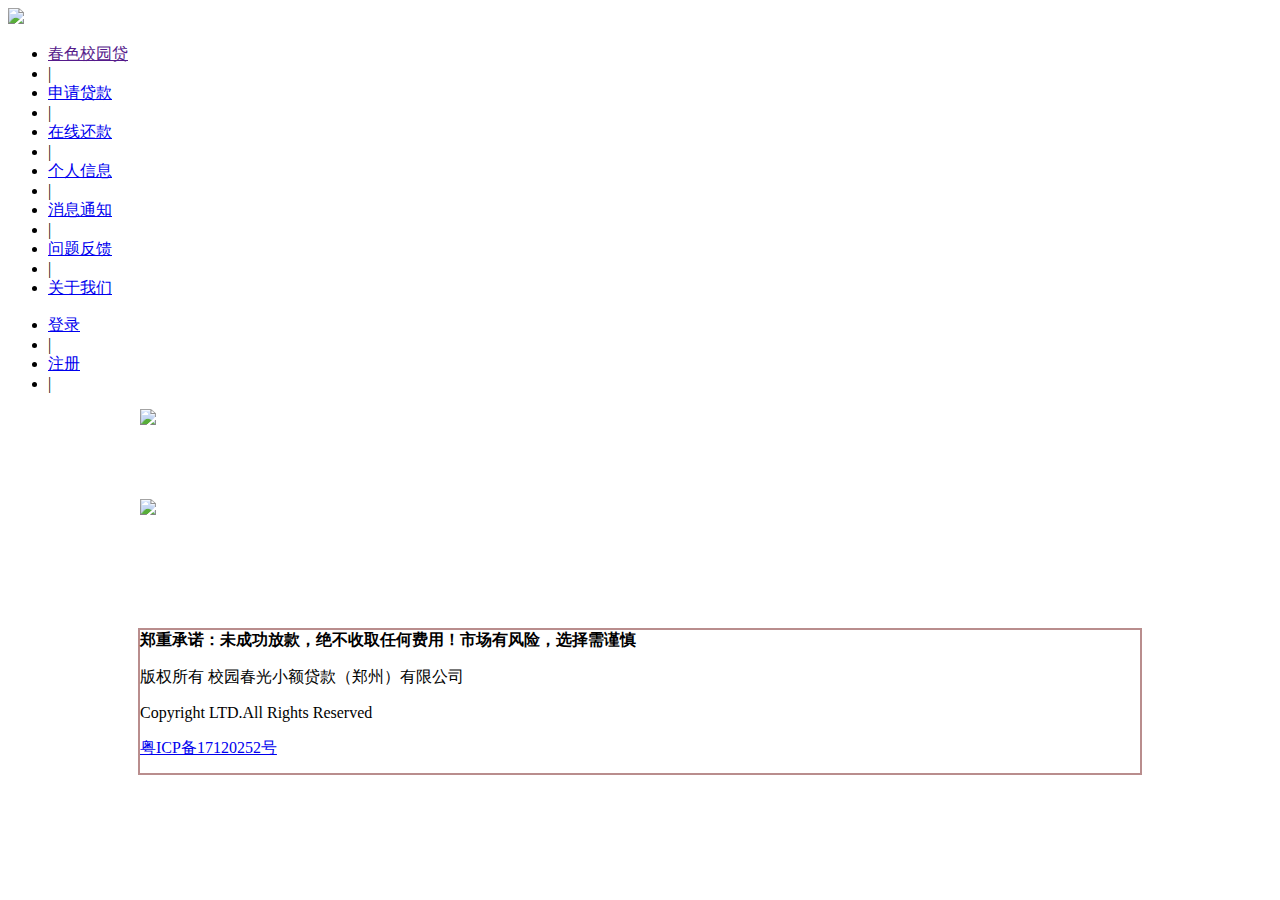
==== commit 7260f812: "项目第一次提交" ====
--- a/src/main/resources/templates/index.html
+++ b/src/main/resources/templates/index.html
@@ -3,1533 +3,93 @@
 	<head>
 		<meta charset="UTF-8">
         <meta name="author" content="order by dede58.com"/>
-		<title>小米商城</title>
+		<title>校园春光小额贷</title>
 		<link rel="stylesheet" type="text/css" href="./css/style.css">
+		<script src="/ssm/Jquery/jquery-3.4.1.min.js"></script>
 	</head>
 	<body>
 	<!-- start header -->
 		<header>
 			<div class="top center">
+				<img src="/ssm/image/qiantai/indextop.png" class="indextop" style="height: 99px" >
 				<div class="left fl">
 					<ul>
-						<li><a href="http://www.mi.com/" target="_blank">小米商城</a></li>
+						<li><a href="">春色校园贷</a></li>
 						<li>|</li>
-						<li><a href="">MIUI</a></li>
+						<li><a href="./applyforloan">申请贷款</a></li>
 						<li>|</li>
-						<li><a href="">米聊</a></li>
+						<li><a href="./onlinepayment">在线还款</a></li>
 						<li>|</li>
-						<li><a href="">游戏</a></li>
+						<li><a href="./userinfo">个人信息</a></li>
 						<li>|</li>
-						<li><a href="">多看阅读</a></li>
+						<li><a href="./message">消息通知</a></li>
 						<li>|</li>
-						<li><a href="">云服务</a></li>
+						<li><a href="./problemfedback">问题反馈</a></li>
 						<li>|</li>
-						<li><a href="">金融</a></li>
-						<li>|</li>
-						<li><a href="">小米商城移动版</a></li>
-						<li>|</li>
-						<li><a href="">问题反馈</a></li>
-						<li>|</li>
-						<li><a href="">Select Region</a></li>
+						<li><a href="./aboutus">关于我们</a></li>
 						<div class="clear"></div>
 					</ul>
 				</div>
+
 				<div class="right fr">
-					<div class="gouwuche fr"><a href="">购物车</a></div>
 					<div class="fr">
 						<ul>
-							<li><a href="./login.html" target="_blank">登录</a></li>
+							<li>
+								<a href="./login" target="_blank">登录</a>
+							</li>
 							<li>|</li>
-							<li><a href="./register.html" target="_blank" >注册</a></li>
+							<li>
+								<a href="./register" target="_blank" >注册</a>
+							</li>
 							<li>|</li>
-							<li><a href="">消息通知</a></li>
+
 						</ul>
 					</div>
 					<div class="clear"></div>
 				</div>
+
 				<div class="clear"></div>
 			</div>
 		</header>
 	<!--end header -->
 
 <!-- start banner_x -->
-		<div class="banner_x center">
-			<a href="./index.html" target="_blank"><div class="logo fl"></div></a>
-			<a href=""><div class="ad_top fl"></div></a>
-			<div class="nav fl">
-				<ul>
-					<li><a href="./liebiao.html" target="_blank">小米手机</a></li>
-					<li><a href="">红米</a></li>
-					<li><a href="">平板·笔记本</a></li>
-					<li><a href="">电视</a></li>
-					<li><a href="">盒子·影音</a></li>
-					<li><a href="">路由器</a></li>
-					<li><a href="">智能硬件</a></li>
-					<li><a href="">服务</a></li>
-					<li><a href="">社区</a></li>
-				</ul>
+		<div class="banner_x center" style='background:url("/ssm/image/qiantai/indexcenter.jpg")'>
+		<!--	<img src="/ssm/image/qiantai/indexcenter.jpg" class="indexconter" style="width: 100%">-->
+		</div>
+
+	<div class="content_2" style="width: 1000px;height: 88px;margin: 2px auto;">
+		<img src="/ssm/image/qiantai/indexcenter01.png">
+	</div>
+	<div class="content_3" style="width: 1000px;height: 88px;margin: 2px auto;">
+		<img src="/ssm/image/qiantai/indexcenter02.png">
+	</div>
+
+<!-- end banner_x -->
+		<footer class="mt20 center">
+			<div class="footer_01" style="width: 1000px;height: 143px;border: #b98d8d solid 2px;margin: 41px auto;">
+			<b>郑重承诺：未成功放款，绝不收取任何费用！市场有风险，选择需谨慎</b>
+			<p>版权所有 校园春光小额贷款（郑州）有限公司</p>
+
+			<p>Copyright LTD.All Rights Reserved</p>
+			<span><a href="http://www.miitbeian.gov.cn" target="_blank">粤ICP备17120252号</a></span>
+
 			</div>
-			<div class="search fr">
-				<form action="" method="post">
-					<div class="text fl">
-						<input type="text" class="shuru"  placeholder="小米6&nbsp;小米MIX现货">
-					</div>
-					<div class="submit fl">
-						<input type="submit" class="sousuo" value="搜索"/>
-					</div>
-					<div class="clear"></div>
-				</form>
-				<div class="clear"></div>
-			</div>
-		</div>
-<!-- end banner_x -->
+		</footer>
 
-	<!-- start banner_y -->
-		<div class="banner_y center">
-			<div class="nav">				
-				<ul>
-					<li>
-						<a href="">手机</a>
-						<a href="">电话卡</a>
-						<div class="pop">
-							<div class="left fl">
-								<div>
-									<div class="xuangou_left fl">
-										<a href="">
-											<div class="img fl"><img src="./image/xm6_80.png" alt=""></div>
-											<span class="fl">小米6</span>
-											<div class="clear"></div>
-										</a>
-									</div>
-									<div class="xuangou_right fr"><a href="./xiangqing.html" target="_blank">选购</a></div>
-									<div class="clear"></div>
-								</div>
-								<div>
-									<div class="xuangou_left fl">
-										<a href="">
-											<div class="img fl"><img src="./image/5c_80.png" alt=""></div>
-											<span class="fl">小米手机5c</span>
-											<div class="clear"></div>
-										</a>
-									</div>
-									<div class="xuangou_right fr"><a href="">选购</a></div>
-									<div class="clear"></div>
-								</div>
-								<div>
-									<div class="xuangou_left fl">
-										<a href="">
-											<div class="img fl"><img src="./image/xmNOTE2-80.jpg" alt=""></div>
-											<span class="fl">小米Note 2</span>
-											<div class="clear"></div>
-										</a>
-									</div>
-									<div class="xuangou_right fr"><a href="">选购</a></div>
-									<div class="clear"></div>
-								</div>
-								<div>
-									<div class="xuangou_left fl">
-										<a href="">
-											<div class="img fl"><img src="./image/MIX-80.jpg" alt=""></div>
-											<span class="fl">小米MIX</span>
-											<div class="clear"></div>
-										</a>
-									</div>
-									<div class="xuangou_right fr"><a href="">选购</a></div>
-									<div class="clear"></div>
-								</div>
-								<div>
-									<div class="xuangou_left fl">
-										<a href="">
-											<div class="img fl"><img src="./image/MIX-80.jpg" alt=""></div>
-											<span class="fl">小米5s</span>
-											<div class="clear"></div>
-										</a>
-									</div>
-									<div class="xuangou_right fr"><a href="">选购</a></div>
-									<div class="clear"></div>
-								</div>
-								<div>
-									<div class="xuangou_left fl">
-										<a href="">
-											<div class="img fl"><img src="./image/xm5Splus.jpg" alt=""></div>
-											<span class="fl">小米5s Plus</span>
-											<div class="clear"></div>
-										</a>
-									</div>
-									<div class="xuangou_right fr"><a href="">选购</a></div>
-									<div class="clear"></div>
-								</div>								
-							</div>
-							<div class="ctn fl">
-								<div>
-									<div class="xuangou_left fl">
-										<a href="">
-											<div class="img fl"><img src="./image/xm5-80.jpg" alt=""></div>
-											<span class="fl">小米手机5</span>
-											<div class="clear"></div>
-										</a>
-									</div>
-									<div class="xuangou_right fr"><a href="">选购</a></div>
-									<div class="clear"></div>
-								</div>
-								<div>
-									<div class="xuangou_left fl">
-										<a href="">
-											<div class="img fl"><img src="./image/hmn4x80.png" alt=""></div>
-											<span class="fl">红米Note 4X</span>
-											<div class="clear"></div>
-										</a>
-									</div>
-									<div class="xuangou_right fr"><a href="">选购</a></div>
-									<div class="clear"></div>
-								</div>
-								<div>
-									<div class="xuangou_left fl">
-										<a href="">
-											<div class="img fl"><img src="./image/hmnote4-80.jpg" alt=""></div>
-											<span class="fl">红米Note-4</span>
-											<div class="clear"></div>
-										</a>
-									</div>
-									<div class="xuangou_right fr"><a href="">选购</a></div>
-									<div class="clear"></div>
-								</div>
-								<div>
-									<div class="xuangou_left fl">
-										<a href="">
-											<div class="img fl"><img src="./image/hm4x_80.png" alt=""></div>
-											<span class="fl">红米4x</span>
-											<div class="clear"></div>
-										</a>
-									</div>
-									<div class="xuangou_right fr"><a href="">选购</a></div>
-									<div class="clear"></div>
-								</div>
-								<div>
-									<div class="xuangou_left fl">
-										<a href="">
-											<div class="img fl"><img src="./image/hm4-80.jpg" alt=""></div>
-											<span class="fl">红米4</span>
-											<div class="clear"></div>
-										</a>
-									</div>
-									<div class="xuangou_right fr"><a href="">选购</a></div>
-									<div class="clear"></div>
-								</div>
-								<div>
-									<div class="xuangou_left fl">
-										<a href="">
-											<div class="img fl"><img src="./image/hm4A-80.jpg" alt=""></div>
-											<span class="fl">红米4A</span>
-											<div class="clear"></div>
-										</a>
-									</div>
-									<div class="xuangou_right fr"><a href="">选购</a></div>
-									<div class="clear"></div>
-								</div>
-							</div>
-							<div class="right fl">
-								<div>
-									<div class="xuangou_left fl">
-										<a href="">
-											<div class="img fl"><img src="./image/compare.jpg" alt=""></div>
-											<span class="fl">对比手机</span>
-											<div class="clear"></div>
-										</a>
-									</div>
-									<!-- <div class="xuangou_right fr"><a href="">选购</a></div> -->
-									<div class="clear"></div>
-								</div>
-								<div>
-									<div class="xuangou_left fl">
-										<a href="">
-											<div class="img fl"><img src="./image/mimobile.jpg" alt=""></div>
-											<span class="fl">小米移动&nbsp;电话卡</span>
-											<div class="clear"></div>
-										</a>
-									</div>
-									<!-- <div class="xuangou_right fr"><a href="">选购</a></div> -->
-									<div class="clear"></div>
-								</div>
-							</div>
-							<div class="clear"></div>
-						</div>
-					</li>
-					<li>
-						<a href="">笔记本</a>
-						<a href="">平板</a>
-						<div class="pop">
-							<div class="left fl">
-								<div>
-									<div class="xuangou_left fl">
-										<a href="">
-											<div class="img fl"><img src="./image/xm6_80.png" alt=""></div>
-											<span class="fl">小米6</span>
-											<div class="clear"></div>
-										</a>
-									</div>
-									<div class="xuangou_right fr"><a href="">选购</a></div>
-									<div class="clear"></div>
-								</div>
-								<div>
-									<div class="xuangou_left fl">
-										<a href="">
-											<div class="img fl"><img src="./image/5c_80.png" alt=""></div>
-											<span class="fl">小米手机5c</span>
-											<div class="clear"></div>
-										</a>
-									</div>
-									<div class="xuangou_right fr"><a href="">选购</a></div>
-									<div class="clear"></div>
-								</div>
-								<div>
-									<div class="xuangou_left fl">
-										<a href="">
-											<div class="img fl"><img src="./image/xmNOTE2-80.jpg" alt=""></div>
-											<span class="fl">小米Note 2</span>
-											<div class="clear"></div>
-										</a>
-									</div>
-									<div class="xuangou_right fr"><a href="">选购</a></div>
-									<div class="clear"></div>
-								</div>
-								<div>
-									<div class="xuangou_left fl">
-										<a href="">
-											<div class="img fl"><img src="./image/MIX-80.jpg" alt=""></div>
-											<span class="fl">小米MIX</span>
-											<div class="clear"></div>
-										</a>
-									</div>
-									<div class="xuangou_right fr"><a href="">选购</a></div>
-									<div class="clear"></div>
-								</div>
-								<div>
-									<div class="xuangou_left fl">
-										<a href="">
-											<div class="img fl"><img src="./image/MIX-80.jpg" alt=""></div>
-											<span class="fl">小米5s</span>
-											<div class="clear"></div>
-										</a>
-									</div>
-									<div class="xuangou_right fr"><a href="">选购</a></div>
-									<div class="clear"></div>
-								</div>
-								<div>
-									<div class="xuangou_left fl">
-										<a href="">
-											<div class="img fl"><img src="./image/xm5Splus.jpg" alt=""></div>
-											<span class="fl">小米5s Plus</span>
-											<div class="clear"></div>
-										</a>
-									</div>
-									<div class="xuangou_right fr"><a href="">选购</a></div>
-									<div class="clear"></div>
-								</div>								
-							</div>
-							<div class="ctn fl">
-								<div>
-									<div class="xuangou_left fl">
-										<a href="">
-											<div class="img fl"><img src="./image/xm5-80.jpg" alt=""></div>
-											<span class="fl">小米手机5</span>
-											<div class="clear"></div>
-										</a>
-									</div>
-									<div class="xuangou_right fr"><a href="">选购</a></div>
-									<div class="clear"></div>
-								</div>
-								<div>
-									<div class="xuangou_left fl">
-										<a href="">
-											<div class="img fl"><img src="./image/hmn4x80.png" alt=""></div>
-											<span class="fl">红米Note 4X</span>
-											<div class="clear"></div>
-										</a>
-									</div>
-									<div class="xuangou_right fr"><a href="">选购</a></div>
-									<div class="clear"></div>
-								</div>
-								<div>
-									<div class="xuangou_left fl">
-										<a href="">
-											<div class="img fl"><img src="./image/hmnote4-80.jpg" alt=""></div>
-											<span class="fl">红米Note-4</span>
-											<div class="clear"></div>
-										</a>
-									</div>
-									<div class="xuangou_right fr"><a href="">选购</a></div>
-									<div class="clear"></div>
-								</div>
-								<div>
-									<div class="xuangou_left fl">
-										<a href="">
-											<div class="img fl"><img src="./image/hm4x_80.png" alt=""></div>
-											<span class="fl">红米4x</span>
-											<div class="clear"></div>
-										</a>
-									</div>
-									<div class="xuangou_right fr"><a href="">选购</a></div>
-									<div class="clear"></div>
-								</div>
-								<div>
-									<div class="xuangou_left fl">
-										<a href="">
-											<div class="img fl"><img src="./image/hm4-80.jpg" alt=""></div>
-											<span class="fl">红米4</span>
-											<div class="clear"></div>
-										</a>
-									</div>
-									<div class="xuangou_right fr"><a href="">选购</a></div>
-									<div class="clear"></div>
-								</div>
-								<div>
-									<div class="xuangou_left fl">
-										<a href="">
-											<div class="img fl"><img src="./image/hm4A-80.jpg" alt=""></div>
-											<span class="fl">红米4A</span>
-											<div class="clear"></div>
-										</a>
-									</div>
-									<div class="xuangou_right fr"><a href="">选购</a></div>
-									<div class="clear"></div>
-								</div>
-							</div>
-							
-							<div class="clear"></div>
-						</div>
-					</li>
-					<li>
-						<a href="">电视</a>
-						<a href="">盒子</a>
-						<div class="pop">
-							<div class="left fl">
-								<div>
-									<div class="xuangou_left fl">
-										<a href="">
-											<div class="img fl"><img src="./image/xm6_80.png" alt=""></div>
-											<span class="fl">小米6</span>
-											<div class="clear"></div>
-										</a>
-									</div>
-									<div class="xuangou_right fr"><a href="">选购</a></div>
-									<div class="clear"></div>
-								</div>
-								<div>
-									<div class="xuangou_left fl">
-										<a href="">
-											<div class="img fl"><img src="./image/5c_80.png" alt=""></div>
-											<span class="fl">小米手机5c</span>
-											<div class="clear"></div>
-										</a>
-									</div>
-									<div class="xuangou_right fr"><a href="">选购</a></div>
-									<div class="clear"></div>
-								</div>
-								<div>
-									<div class="xuangou_left fl">
-										<a href="">
-											<div class="img fl"><img src="./image/xmNOTE2-80.jpg" alt=""></div>
-											<span class="fl">小米Note 2</span>
-											<div class="clear"></div>
-										</a>
-									</div>
-									<div class="xuangou_right fr"><a href="">选购</a></div>
-									<div class="clear"></div>
-								</div>
-								<div>
-									<div class="xuangou_left fl">
-										<a href="">
-											<div class="img fl"><img src="./image/MIX-80.jpg" alt=""></div>
-											<span class="fl">小米MIX</span>
-											<div class="clear"></div>
-										</a>
-									</div>
-									<div class="xuangou_right fr"><a href="">选购</a></div>
-									<div class="clear"></div>
-								</div>
-								<div>
-									<div class="xuangou_left fl">
-										<a href="">
-											<div class="img fl"><img src="./image/MIX-80.jpg" alt=""></div>
-											<span class="fl">小米5s</span>
-											<div class="clear"></div>
-										</a>
-									</div>
-									<div class="xuangou_right fr"><a href="">选购</a></div>
-									<div class="clear"></div>
-								</div>
-								<div>
-									<div class="xuangou_left fl">
-										<a href="">
-											<div class="img fl"><img src="./image/xm5Splus.jpg" alt=""></div>
-											<span class="fl">小米5s Plus</span>
-											<div class="clear"></div>
-										</a>
-									</div>
-									<div class="xuangou_right fr"><a href="">选购</a></div>
-									<div class="clear"></div>
-								</div>								
-							</div>
-							<div class="ctn fl">
-								<div>
-									<div class="xuangou_left fl">
-										<a href="">
-											<div class="img fl"><img src="./image/xm5-80.jpg" alt=""></div>
-											<span class="fl">小米手机5</span>
-											<div class="clear"></div>
-										</a>
-									</div>
-									<div class="xuangou_right fr"><a href="">选购</a></div>
-									<div class="clear"></div>
-								</div>
-								<div>
-									<div class="xuangou_left fl">
-										<a href="">
-											<div class="img fl"><img src="./image/hmn4x80.png" alt=""></div>
-											<span class="fl">红米Note 4X</span>
-											<div class="clear"></div>
-										</a>
-									</div>
-									<div class="xuangou_right fr"><a href="">选购</a></div>
-									<div class="clear"></div>
-								</div>
-								<div>
-									<div class="xuangou_left fl">
-										<a href="">
-											<div class="img fl"><img src="./image/hmnote4-80.jpg" alt=""></div>
-											<span class="fl">红米Note-4</span>
-											<div class="clear"></div>
-										</a>
-									</div>
-									<div class="xuangou_right fr"><a href="">选购</a></div>
-									<div class="clear"></div>
-								</div>
-								<div>
-									<div class="xuangou_left fl">
-										<a href="">
-											<div class="img fl"><img src="./image/hm4x_80.png" alt=""></div>
-											<span class="fl">红米4x</span>
-											<div class="clear"></div>
-										</a>
-									</div>
-									<div class="xuangou_right fr"><a href="">选购</a></div>
-									<div class="clear"></div>
-								</div>
-								<div>
-									<div class="xuangou_left fl">
-										<a href="">
-											<div class="img fl"><img src="./image/hm4-80.jpg" alt=""></div>
-											<span class="fl">红米4</span>
-											<div class="clear"></div>
-										</a>
-									</div>
-									<div class="xuangou_right fr"><a href="">选购</a></div>
-									<div class="clear"></div>
-								</div>
-								<div>
-									<div class="xuangou_left fl">
-										<a href="">
-											<div class="img fl"><img src="./image/hm4A-80.jpg" alt=""></div>
-											<span class="fl">红米4A</span>
-											<div class="clear"></div>
-										</a>
-									</div>
-									<div class="xuangou_right fr"><a href="">选购</a></div>
-									<div class="clear"></div>
-								</div>
-							</div>
-							<div class="right fl">
-								<div>
-									<div class="xuangou_left fl">
-										<a href="">
-											<div class="img fl"><img src="./image/compare.jpg" alt=""></div>
-											<span class="fl">对比手机</span>
-											<div class="clear"></div>
-										</a>
-									</div>
-									<!-- <div class="xuangou_right fr"><a href="">选购</a></div> -->
-									<div class="clear"></div>
-								</div>
-								<div>
-									<div class="xuangou_left fl">
-										<a href="">
-											<div class="img fl"><img src="./image/mimobile.jpg" alt=""></div>
-											<span class="fl">小米移动&nbsp;电话卡</span>
-											<div class="clear"></div>
-										</a>
-									</div>
-									<!-- <div class="xuangou_right fr"><a href="">选购</a></div> -->
-									<div class="clear"></div>
-								</div>
-							</div>
-							<div class="clear"></div>
-						</div>
-					</li>
-					<li>
-						<a href="">路由器</a>
-						<a href="">智能硬件</a>
-						<div class="pop">
-							<div class="left fl">
-								<div>
-									<div class="xuangou_left fl">
-										<a href="">
-											<div class="img fl"><img src="./image/xm6_80.png" alt=""></div>
-											<span class="fl">小米6</span>
-											<div class="clear"></div>
-										</a>
-									</div>
-									<div class="xuangou_right fr"><a href="">选购</a></div>
-									<div class="clear"></div>
-								</div>
-								<div>
-									<div class="xuangou_left fl">
-										<a href="">
-											<div class="img fl"><img src="./image/5c_80.png" alt=""></div>
-											<span class="fl">小米手机5c</span>
-											<div class="clear"></div>
-										</a>
-									</div>
-									<div class="xuangou_right fr"><a href="">选购</a></div>
-									<div class="clear"></div>
-								</div>
-								<div>
-									<div class="xuangou_left fl">
-										<a href="">
-											<div class="img fl"><img src="./image/xmNOTE2-80.jpg" alt=""></div>
-											<span class="fl">小米Note 2</span>
-											<div class="clear"></div>
-										</a>
-									</div>
-									<div class="xuangou_right fr"><a href="">选购</a></div>
-									<div class="clear"></div>
-								</div>
-								<div>
-									<div class="xuangou_left fl">
-										<a href="">
-											<div class="img fl"><img src="./image/MIX-80.jpg" alt=""></div>
-											<span class="fl">小米MIX</span>
-											<div class="clear"></div>
-										</a>
-									</div>
-									<div class="xuangou_right fr"><a href="">选购</a></div>
-									<div class="clear"></div>
-								</div>
-								<div>
-									<div class="xuangou_left fl">
-										<a href="">
-											<div class="img fl"><img src="./image/MIX-80.jpg" alt=""></div>
-											<span class="fl">小米5s</span>
-											<div class="clear"></div>
-										</a>
-									</div>
-									<div class="xuangou_right fr"><a href="">选购</a></div>
-									<div class="clear"></div>
-								</div>
-								<div>
-									<div class="xuangou_left fl">
-										<a href="">
-											<div class="img fl"><img src="./image/xm5Splus.jpg" alt=""></div>
-											<span class="fl">小米5s Plus</span>
-											<div class="clear"></div>
-										</a>
-									</div>
-									<div class="xuangou_right fr"><a href="">选购</a></div>
-									<div class="clear"></div>
-								</div>								
-							</div>
-							<div class="ctn fl">
-								<div>
-									<div class="xuangou_left fl">
-										<a href="">
-											<div class="img fl"><img src="./image/xm5-80.jpg" alt=""></div>
-											<span class="fl">小米手机5</span>
-											<div class="clear"></div>
-										</a>
-									</div>
-									<div class="xuangou_right fr"><a href="">选购</a></div>
-									<div class="clear"></div>
-								</div>
-								<div>
-									<div class="xuangou_left fl">
-										<a href="">
-											<div class="img fl"><img src="./image/hmn4x80.png" alt=""></div>
-											<span class="fl">红米Note 4X</span>
-											<div class="clear"></div>
-										</a>
-									</div>
-									<div class="xuangou_right fr"><a href="">选购</a></div>
-									<div class="clear"></div>
-								</div>
-								<div>
-									<div class="xuangou_left fl">
-										<a href="">
-											<div class="img fl"><img src="./image/hmnote4-80.jpg" alt=""></div>
-											<span class="fl">红米Note-4</span>
-											<div class="clear"></div>
-										</a>
-									</div>
-									<div class="xuangou_right fr"><a href="">选购</a></div>
-									<div class="clear"></div>
-								</div>
-								<div>
-									<div class="xuangou_left fl">
-										<a href="">
-											<div class="img fl"><img src="./image/hm4x_80.png" alt=""></div>
-											<span class="fl">红米4x</span>
-											<div class="clear"></div>
-										</a>
-									</div>
-									<div class="xuangou_right fr"><a href="">选购</a></div>
-									<div class="clear"></div>
-								</div>
-								<div>
-									<div class="xuangou_left fl">
-										<a href="">
-											<div class="img fl"><img src="./image/hm4-80.jpg" alt=""></div>
-											<span class="fl">红米4</span>
-											<div class="clear"></div>
-										</a>
-									</div>
-									<div class="xuangou_right fr"><a href="">选购</a></div>
-									<div class="clear"></div>
-								</div>
-								<div>
-									<div class="xuangou_left fl">
-										<a href="">
-											<div class="img fl"><img src="./image/hm4A-80.jpg" alt=""></div>
-											<span class="fl">红米4A</span>
-											<div class="clear"></div>
-										</a>
-									</div>
-									<div class="xuangou_right fr"><a href="">选购</a></div>
-									<div class="clear"></div>
-								</div>
-							</div>
-							<div class="right fl">
-								<div>
-									<div class="xuangou_left fl">
-										<a href="">
-											<div class="img fl"><img src="./image/compare.jpg" alt=""></div>
-											<span class="fl">对比手机</span>
-											<div class="clear"></div>
-										</a>
-									</div>
-									<!-- <div class="xuangou_right fr"><a href="">选购</a></div> -->
-									<div class="clear"></div>
-								</div>
-								<div>
-									<div class="xuangou_left fl">
-										<a href="">
-											<div class="img fl"><img src="./image/mimobile.jpg" alt=""></div>
-											<span class="fl">小米移动&nbsp;电话卡</span>
-											<div class="clear"></div>
-										</a>
-									</div>
-									<!-- <div class="xuangou_right fr"><a href="">选购</a></div> -->
-									<div class="clear"></div>
-								</div>
-							</div>
-							<div class="clear"></div>
-						</div>
-					</li>
-					<li>
-						<a href="">移动电源</a>
-						<a href="">电池</a>
-						<a href="">插线板</a>
-						<div class="pop">
-							<div class="left fl">
-								<div>
-									<div class="xuangou_left fl">
-										<a href="">
-											<div class="img fl"><img src="./image/xm6_80.png" alt=""></div>
-											<span class="fl">小米6</span>
-											<div class="clear"></div>
-										</a>
-									</div>
-									<div class="xuangou_right fr"><a href="">选购</a></div>
-									<div class="clear"></div>
-								</div>
-								<div>
-									<div class="xuangou_left fl">
-										<a href="">
-											<div class="img fl"><img src="./image/5c_80.png" alt=""></div>
-											<span class="fl">小米手机5c</span>
-											<div class="clear"></div>
-										</a>
-									</div>
-									<div class="xuangou_right fr"><a href="">选购</a></div>
-									<div class="clear"></div>
-								</div>
-								<div>
-									<div class="xuangou_left fl">
-										<a href="">
-											<div class="img fl"><img src="./image/xmNOTE2-80.jpg" alt=""></div>
-											<span class="fl">小米Note 2</span>
-											<div class="clear"></div>
-										</a>
-									</div>
-									<div class="xuangou_right fr"><a href="">选购</a></div>
-									<div class="clear"></div>
-								</div>
-								<div>
-									<div class="xuangou_left fl">
-										<a href="">
-											<div class="img fl"><img src="./image/MIX-80.jpg" alt=""></div>
-											<span class="fl">小米MIX</span>
-											<div class="clear"></div>
-										</a>
-									</div>
-									<div class="xuangou_right fr"><a href="">选购</a></div>
-									<div class="clear"></div>
-								</div>
-								<div>
-									<div class="xuangou_left fl">
-										<a href="">
-											<div class="img fl"><img src="./image/MIX-80.jpg" alt=""></div>
-											<span class="fl">小米5s</span>
-											<div class="clear"></div>
-										</a>
-									</div>
-									<div class="xuangou_right fr"><a href="">选购</a></div>
-									<div class="clear"></div>
-								</div>
-								<div>
-									<div class="xuangou_left fl">
-										<a href="">
-											<div class="img fl"><img src="./image/xm5Splus.jpg" alt=""></div>
-											<span class="fl">小米5s Plus</span>
-											<div class="clear"></div>
-										</a>
-									</div>
-									<div class="xuangou_right fr"><a href="">选购</a></div>
-									<div class="clear"></div>
-								</div>								
-							</div>
-							<div class="ctn fl">
-								<div>
-									<div class="xuangou_left fl">
-										<a href="">
-											<div class="img fl"><img src="./image/xm5-80.jpg" alt=""></div>
-											<span class="fl">小米手机5</span>
-											<div class="clear"></div>
-										</a>
-									</div>
-									<div class="xuangou_right fr"><a href="">选购</a></div>
-									<div class="clear"></div>
-								</div>
-								<div>
-									<div class="xuangou_left fl">
-										<a href="">
-											<div class="img fl"><img src="./image/hmn4x80.png" alt=""></div>
-											<span class="fl">红米Note 4X</span>
-											<div class="clear"></div>
-										</a>
-									</div>
-									<div class="xuangou_right fr"><a href="">选购</a></div>
-									<div class="clear"></div>
-								</div>
-								<div>
-									<div class="xuangou_left fl">
-										<a href="">
-											<div class="img fl"><img src="./image/hmnote4-80.jpg" alt=""></div>
-											<span class="fl">红米Note-4</span>
-											<div class="clear"></div>
-										</a>
-									</div>
-									<div class="xuangou_right fr"><a href="">选购</a></div>
-									<div class="clear"></div>
-								</div>
-								<div>
-									<div class="xuangou_left fl">
-										<a href="">
-											<div class="img fl"><img src="./image/hm4x_80.png" alt=""></div>
-											<span class="fl">红米4x</span>
-											<div class="clear"></div>
-										</a>
-									</div>
-									<div class="xuangou_right fr"><a href="">选购</a></div>
-									<div class="clear"></div>
-								</div>
-								<div>
-									<div class="xuangou_left fl">
-										<a href="">
-											<div class="img fl"><img src="./image/hm4-80.jpg" alt=""></div>
-											<span class="fl">红米4</span>
-											<div class="clear"></div>
-										</a>
-									</div>
-									<div class="xuangou_right fr"><a href="">选购</a></div>
-									<div class="clear"></div>
-								</div>
-								<div>
-									<div class="xuangou_left fl">
-										<a href="">
-											<div class="img fl"><img src="./image/hm4A-80.jpg" alt=""></div>
-											<span class="fl">红米4A</span>
-											<div class="clear"></div>
-										</a>
-									</div>
-									<div class="xuangou_right fr"><a href="">选购</a></div>
-									<div class="clear"></div>
-								</div>
-							</div>
-							<div class="right fl">
-								<div>
-									<div class="xuangou_left fl">
-										<a href="">
-											<div class="img fl"><img src="./image/compare.jpg" alt=""></div>
-											<span class="fl">对比手机</span>
-											<div class="clear"></div>
-										</a>
-									</div>
-									<!-- <div class="xuangou_right fr"><a href="">选购</a></div> -->
-									<div class="clear"></div>
-								</div>
-								<div>
-									<div class="xuangou_left fl">
-										<a href="">
-											<div class="img fl"><img src="./image/mimobile.jpg" alt=""></div>
-											<span class="fl">小米移动&nbsp;电话卡</span>
-											<div class="clear"></div>
-										</a>
-									</div>
-									<!-- <div class="xuangou_right fr"><a href="">选购</a></div> -->
-									<div class="clear"></div>
-								</div>
-							</div>
-							<div class="clear"></div>
-						</div>
-					</li>
-					<li>
-						<a href="">耳机</a>
-						<a href="">音箱</a>
-						<div class="pop">
-							<div class="left fl">
-								<div>
-									<div class="xuangou_left fl">
-										<a href="">
-											<div class="img fl"><img src="./image/xm6_80.png" alt=""></div>
-											<span class="fl">小米6</span>
-											<div class="clear"></div>
-										</a>
-									</div>
-									<div class="xuangou_right fr"><a href="">选购</a></div>
-									<div class="clear"></div>
-								</div>
-								<div>
-									<div class="xuangou_left fl">
-										<a href="">
-											<div class="img fl"><img src="./image/5c_80.png" alt=""></div>
-											<span class="fl">小米手机5c</span>
-											<div class="clear"></div>
-										</a>
-									</div>
-									<div class="xuangou_right fr"><a href="">选购</a></div>
-									<div class="clear"></div>
-								</div>
-								<div>
-									<div class="xuangou_left fl">
-										<a href="">
-											<div class="img fl"><img src="./image/xmNOTE2-80.jpg" alt=""></div>
-											<span class="fl">小米Note 2</span>
-											<div class="clear"></div>
-										</a>
-									</div>
-									<div class="xuangou_right fr"><a href="">选购</a></div>
-									<div class="clear"></div>
-								</div>
-								<div>
-									<div class="xuangou_left fl">
-										<a href="">
-											<div class="img fl"><img src="./image/MIX-80.jpg" alt=""></div>
-											<span class="fl">小米MIX</span>
-											<div class="clear"></div>
-										</a>
-									</div>
-									<div class="xuangou_right fr"><a href="">选购</a></div>
-									<div class="clear"></div>
-								</div>
-								<div>
-									<div class="xuangou_left fl">
-										<a href="">
-											<div class="img fl"><img src="./image/MIX-80.jpg" alt=""></div>
-											<span class="fl">小米5s</span>
-											<div class="clear"></div>
-										</a>
-									</div>
-									<div class="xuangou_right fr"><a href="">选购</a></div>
-									<div class="clear"></div>
-								</div>
-								<div>
-									<div class="xuangou_left fl">
-										<a href="">
-											<div class="img fl"><img src="./image/xm5Splus.jpg" alt=""></div>
-											<span class="fl">小米5s Plus</span>
-											<div class="clear"></div>
-										</a>
-									</div>
-									<div class="xuangou_right fr"><a href="">选购</a></div>
-									<div class="clear"></div>
-								</div>
-							</div>
-							<div class="ctn fl">
-								<div>
-									<div class="xuangou_left fl">
-										<a href="">
-											<div class="img fl"><img src="./image/xm5-80.jpg" alt=""></div>
-											<span class="fl">小米手机5</span>
-											<div class="clear"></div>
-										</a>
-									</div>
-									<div class="xuangou_right fr"><a href="">选购</a></div>
-									<div class="clear"></div>
-								</div>
-								<div>
-									<div class="xuangou_left fl">
-										<a href="">
-											<div class="img fl"><img src="./image/hmn4x80.png" alt=""></div>
-											<span class="fl">红米Note 4X</span>
-											<div class="clear"></div>
-										</a>
-									</div>
-									<div class="xuangou_right fr"><a href="">选购</a></div>
-									<div class="clear"></div>
-								</div>
-								<div>
-									<div class="xuangou_left fl">
-										<a href="">
-											<div class="img fl"><img src="./image/hmnote4-80.jpg" alt=""></div>
-											<span class="fl">红米Note-4</span>
-											<div class="clear"></div>
-										</a>
-									</div>
-									<div class="xuangou_right fr"><a href="">选购</a></div>
-									<div class="clear"></div>
-								</div>
-								<div>
-									<div class="xuangou_left fl">
-										<a href="">
-											<div class="img fl"><img src="./image/hm4x_80.png" alt=""></div>
-											<span class="fl">红米4x</span>
-											<div class="clear"></div>
-										</a>
-									</div>
-									<div class="xuangou_right fr"><a href="">选购</a></div>
-									<div class="clear"></div>
-								</div>
-								<div>
-									<div class="xuangou_left fl">
-										<a href="">
-											<div class="img fl"><img src="./image/hm4-80.jpg" alt=""></div>
-											<span class="fl">红米4</span>
-											<div class="clear"></div>
-										</a>
-									</div>
-									<div class="xuangou_right fr"><a href="">选购</a></div>
-									<div class="clear"></div>
-								</div>
-								<div>
-									<div class="xuangou_left fl">
-										<a href="">
-											<div class="img fl"><img src="./image/hm4A-80.jpg" alt=""></div>
-											<span class="fl">红米4A</span>
-											<div class="clear"></div>
-										</a>
-									</div>
-									<div class="xuangou_right fr"><a href="">选购</a></div>
-									<div class="clear"></div>
-								</div>
-							</div>
-							<div class="right fl">
-								<div>
-									<div class="xuangou_left fl">
-										<a href="">
-											<div class="img fl"><img src="./image/compare.jpg" alt=""></div>
-											<span class="fl">对比手机</span>
-											<div class="clear"></div>
-										</a>
-									</div>
-									<!-- <div class="xuangou_right fr"><a href="">选购</a></div> -->
-									<div class="clear"></div>
-								</div>
-								<div>
-									<div class="xuangou_left fl">
-										<a href="">
-											<div class="img fl"><img src="./image/mimobile.jpg" alt=""></div>
-											<span class="fl">小米移动&nbsp;电话卡</span>
-											<div class="clear"></div>
-										</a>
-									</div>
-									<!-- <div class="xuangou_right fr"><a href="">选购</a></div> -->
-									<div class="clear"></div>
-								</div>
-							</div>
-							<div class="clear"></div>
-						</div>
-					</li>
-					<li>
-						<a href="">保护套</a>
-						<a href="">贴膜</a>
-						<div class="pop">
-							<div class="left fl">
-								<div>
-									<div class="xuangou_left fl">
-										<a href="">
-											<div class="img fl"><img src="./image/xm6_80.png" alt=""></div>
-											<span class="fl">小米6</span>
-											<div class="clear"></div>
-										</a>
-									</div>
-									<div class="xuangou_right fr"><a href="">选购</a></div>
-									<div class="clear"></div>
-								</div>
-								<div>
-									<div class="xuangou_left fl">
-										<a href="">
-											<div class="img fl"><img src="./image/5c_80.png" alt=""></div>
-											<span class="fl">小米手机5c</span>
-											<div class="clear"></div>
-										</a>
-									</div>
-									<div class="xuangou_right fr"><a href="">选购</a></div>
-									<div class="clear"></div>
-								</div>
-								<div>
-									<div class="xuangou_left fl">
-										<a href="">
-											<div class="img fl"><img src="./image/xmNOTE2-80.jpg" alt=""></div>
-											<span class="fl">小米Note 2</span>
-											<div class="clear"></div>
-										</a>
-									</div>
-									<div class="xuangou_right fr"><a href="">选购</a></div>
-									<div class="clear"></div>
-								</div>
-								<div>
-									<div class="xuangou_left fl">
-										<a href="">
-											<div class="img fl"><img src="./image/MIX-80.jpg" alt=""></div>
-											<span class="fl">小米MIX</span>
-											<div class="clear"></div>
-										</a>
-									</div>
-									<div class="xuangou_right fr"><a href="">选购</a></div>
-									<div class="clear"></div>
-								</div>
-								<div>
-									<div class="xuangou_left fl">
-										<a href="">
-											<div class="img fl"><img src="./image/MIX-80.jpg" alt=""></div>
-											<span class="fl">小米5s</span>
-											<div class="clear"></div>
-										</a>
-									</div>
-									<div class="xuangou_right fr"><a href="">选购</a></div>
-									<div class="clear"></div>
-								</div>
-								<div>
-									<div class="xuangou_left fl">
-										<a href="">
-											<div class="img fl"><img src="./image/xm5Splus.jpg" alt=""></div>
-											<span class="fl">小米5s Plus</span>
-											<div class="clear"></div>
-										</a>
-									</div>
-									<div class="xuangou_right fr"><a href="">选购</a></div>
-									<div class="clear"></div>
-								</div>								
-							</div>							
-							<div class="clear"></div>
-						</div>
-					</li>
-					<li>
-						<a href="">线材</a>
-						<a href="">支架</a>
-						<a href="">储存卡</a>
-						<div class="pop">
-							<div class="left fl">
-								<div>
-									<div class="xuangou_left fl">
-										<a href="">
-											<div class="img fl"><img src="./image/xm6_80.png" alt=""></div>
-											<span class="fl">小米6</span>
-											<div class="clear"></div>
-										</a>
-									</div>
-									<div class="xuangou_right fr"><a href="">选购</a></div>
-									<div class="clear"></div>
-								</div>
-								<div>
-									<div class="xuangou_left fl">
-										<a href="">
-											<div class="img fl"><img src="./image/5c_80.png" alt=""></div>
-											<span class="fl">小米手机5c</span>
-											<div class="clear"></div>
-										</a>
-									</div>
-									<div class="xuangou_right fr"><a href="">选购</a></div>
-									<div class="clear"></div>
-								</div>
-								<div>
-									<div class="xuangou_left fl">
-										<a href="">
-											<div class="img fl"><img src="./image/xmNOTE2-80.jpg" alt=""></div>
-											<span class="fl">小米Note 2</span>
-											<div class="clear"></div>
-										</a>
-									</div>
-									<div class="xuangou_right fr"><a href="">选购</a></div>
-									<div class="clear"></div>
-								</div>
-								<div>
-									<div class="xuangou_left fl">
-										<a href="">
-											<div class="img fl"><img src="./image/MIX-80.jpg" alt=""></div>
-											<span class="fl">小米MIX</span>
-											<div class="clear"></div>
-										</a>
-									</div>
-									<div class="xuangou_right fr"><a href="">选购</a></div>
-									<div class="clear"></div>
-								</div>
-								<div>
-									<div class="xuangou_left fl">
-										<a href="">
-											<div class="img fl"><img src="./image/MIX-80.jpg" alt=""></div>
-											<span class="fl">小米5s</span>
-											<div class="clear"></div>
-										</a>
-									</div>
-									<div class="xuangou_right fr"><a href="">选购</a></div>
-									<div class="clear"></div>
-								</div>
-								<div>
-									<div class="xuangou_left fl">
-										<a href="">
-											<div class="img fl"><img src="./image/xm5Splus.jpg" alt=""></div>
-											<span class="fl">小米5s Plus</span>
-											<div class="clear"></div>
-										</a>
-									</div>
-									<div class="xuangou_right fr"><a href="">选购</a></div>
-									<div class="clear"></div>
-								</div>			
-							</div>
-							<div class="clear"></div>
-						</div>
-					</li>
-					<li>
-						<a href="">箱包</a>
-						<a href="">服饰</a>
-						<a href="">鞋</a>
-						<a href="">眼镜</a>
-						<div class="pop">
-							<div class="left fl">
-								<div>
-									<div class="xuangou_left fl">
-										<a href="">
-											<div class="img fl"><img src="./image/xm6_80.png" alt=""></div>
-											<span class="fl">小米6</span>
-											<div class="clear"></div>
-										</a>
-									</div>
-									<div class="xuangou_right fr"><a href="">选购</a></div>
-									<div class="clear"></div>
-								</div>
-								<div>
-									<div class="xuangou_left fl">
-										<a href="">
-											<div class="img fl"><img src="./image/5c_80.png" alt=""></div>
-											<span class="fl">小米手机5c</span>
-											<div class="clear"></div>
-										</a>
-									</div>
-									<div class="xuangou_right fr"><a href="">选购</a></div>
-									<div class="clear"></div>
-								</div>
-								<div>
-									<div class="xuangou_left fl">
-										<a href="">
-											<div class="img fl"><img src="./image/xmNOTE2-80.jpg" alt=""></div>
-											<span class="fl">小米Note 2</span>
-											<div class="clear"></div>
-										</a>
-									</div>
-									<div class="xuangou_right fr"><a href="">选购</a></div>
-									<div class="clear"></div>
-								</div>
-								<div>
-									<div class="xuangou_left fl">
-										<a href="">
-											<div class="img fl"><img src="./image/MIX-80.jpg" alt=""></div>
-											<span class="fl">小米MIX</span>
-											<div class="clear"></div>
-										</a>
-									</div>
-									<div class="xuangou_right fr"><a href="">选购</a></div>
-									<div class="clear"></div>
-								</div>
-								<div>
-									<div class="xuangou_left fl">
-										<a href="">
-											<div class="img fl"><img src="./image/MIX-80.jpg" alt=""></div>
-											<span class="fl">小米5s</span>
-											<div class="clear"></div>
-										</a>
-									</div>
-									<div class="xuangou_right fr"><a href="">选购</a></div>
-									<div class="clear"></div>
-								</div>
-								<div>
-									<div class="xuangou_left fl">
-										<a href="">
-											<div class="img fl"><img src="./image/xm5Splus.jpg" alt=""></div>
-											<span class="fl">小米5s Plus</span>
-											<div class="clear"></div>
-										</a>
-									</div>
-									<div class="xuangou_right fr"><a href="">选购</a></div>
-									<div class="clear"></div>
-								</div>								
-							</div>							
-							<div class="clear"></div>
-						</div>
-					</li>
-					<li>
-						<a href="">米兔</a>
-						<a href="">生活周边</a>
-						<div class="pop">
-							<div class="left fl">
-								<div>
-									<div class="xuangou_left fl">
-										<a href="">
-											<div class="img fl"><img src="./image/xm6_80.png" alt=""></div>
-											<span class="fl">小米6</span>
-											<div class="clear"></div>
-										</a>
-									</div>
-									<div class="xuangou_right fr"><a href="">选购</a></div>
-									<div class="clear"></div>
-								</div>
-								<div>
-									<div class="xuangou_left fl">
-										<a href="">
-											<div class="img fl"><img src="./image/5c_80.png" alt=""></div>
-											<span class="fl">小米手机5c</span>
-											<div class="clear"></div>
-										</a>
-									</div>
-									<div class="xuangou_right fr"><a href="">选购</a></div>
-									<div class="clear"></div>
-								</div>
-								<div>
-									<div class="xuangou_left fl">
-										<a href="">
-											<div class="img fl"><img src="./image/xmNOTE2-80.jpg" alt=""></div>
-											<span class="fl">小米Note 2</span>
-											<div class="clear"></div>
-										</a>
-									</div>
-									<div class="xuangou_right fr"><a href="">选购</a></div>
-									<div class="clear"></div>
-								</div>
-								<div>
-									<div class="xuangou_left fl">
-										<a href="">
-											<div class="img fl"><img src="./image/MIX-80.jpg" alt=""></div>
-											<span class="fl">小米MIX</span>
-											<div class="clear"></div>
-										</a>
-									</div>
-									<div class="xuangou_right fr"><a href="">选购</a></div>
-									<div class="clear"></div>
-								</div>
-								<div>
-									<div class="xuangou_left fl">
-										<a href="">
-											<div class="img fl"><img src="./image/MIX-80.jpg" alt=""></div>
-											<span class="fl">小米5s</span>
-											<div class="clear"></div>
-										</a>
-									</div>
-									<div class="xuangou_right fr"><a href="">选购</a></div>
-									<div class="clear"></div>
-								</div>
-								<div>
-									<div class="xuangou_left fl">
-										<a href="">
-											<div class="img fl"><img src="./image/xm5Splus.jpg" alt=""></div>
-											<span class="fl">小米5s Plus</span>
-											<div class="clear"></div>
-										</a>
-									</div>
-									<div class="xuangou_right fr"><a href="">选购</a></div>
-									<div class="clear"></div>
-								</div>								
-							</div>							
-							<div class="clear"></div>
-						</div>
-					</li>
-				</ul>
-			</div>
-		
-		</div>	
+	</body>
+	<!--<script>
+		$(function(){
+			$.ajax({
+				type: "post",
+				dataType: "json",
+				url: '/loginresult',
+				data: dataurl,
+				success: function (data) {
+					alert(data.username);
+				}
+			});
+		})
+	</script>-->
 
-		<div class="sub_banner center">
-			<div class="sidebar fl">
-				<div class="fl"><a href=""><img src="./image/hjh_01.gif"></a></div>
-				<div class="fl"><a href=""><img src="./image/hjh_02.gif"></a></div>
-				<div class="fl"><a href=""><img src="./image/hjh_03.gif"></a></div>
-				<div class="fl"><a href=""><img src="./image/hjh_04.gif"></a></div>
-				<div class="fl"><a href=""><img src="./image/hjh_05.gif"></a></div>
-				<div class="fl"><a href=""><img src="./image/hjh_06.gif"></a></div>
-				<div class="clear"></div>
-			</div>
-			<div class="datu fl"><a href=""><img src="./image/hongmi4x.png" alt=""></a></div>
-			<div class="datu fl"><a href=""><img src="./image/xiaomi5.jpg" alt=""></a></div>
-			<div class="datu fr"><a href=""><img src="./image/pinghengche.jpg" alt=""></a></div>
-			<div class="clear"></div>
-
-
-		</div>
-	<!-- end banner -->
-	<div class="tlinks">Collect from <a href="http://www.cssmoban.com/" >企业网站模板</a></div>
-
-	<!-- start danpin -->
-		<div class="danpin center">
-			
-			<div class="biaoti center">小米明星单品</div>
-			<div class="main center">
-				<div class="mingxing fl">
-					<div class="sub_mingxing"><a href=""><img src="./image/pinpai1.png" alt=""></a></div>
-					<div class="pinpai"><a href="">小米MIX</a></div>
-					<div class="youhui">5月9日-21日享花呗12期分期免息</div>
-					<div class="jiage">3499元起</div>
-				</div>
-				<div class="mingxing fl">
-					<div class="sub_mingxing"><a href=""><img src="./image/pinpai2.png" alt=""></a></div>
-					<div class="pinpai"><a href="">小米5s</a></div>
-					<div class="youhui">5月9日-10日，下单立减200元</div>
-					<div class="jiage">1999元</div>
-				</div>
-				<div class="mingxing fl">
-					<div class="sub_mingxing"><a href=""><img src="./image/pinpai3.png" alt=""></a></div>
-					<div class="pinpai"><a href="">小米手机5 64GB</a></div>
-					<div class="youhui">5月9日-10日，下单立减100元</div>
-					<div class="jiage">1799元</div>
-				</div>
-				<div class="mingxing fl"> 	
-					<div class="sub_mingxing"><a href=""><img src="./image/pinpai4.png" alt=""></a></div>
-					<div class="pinpai"><a href="">小米电视3s 55英寸</a></div>
-					<div class="youhui">5月9日，下单立减200元</div>
-					<div class="jiage">3999元</div>
-				</div>
-				<div class="mingxing fl">
-					<div class="sub_mingxing"><a href=""><img src="./image/pinpai5.png" alt=""></a></div>
-					<div class="pinpai"><a href="">小米笔记本</a></div>
-					<div class="youhui">更轻更薄，像杂志一样随身携带</div>
-					<div class="jiage">3599元起</div>
-				</div>
-				<div class="clear"></div>
-			</div>
-		</div>
-		<div class="peijian w">
-			<div class="biaoti center">配件</div>
-			<div class="main center">
-				<div class="content">
-					<div class="remen fl"><a href=""><img src="./image/peijian1.jpg"></a>
-					</div>
-					<div class="remen fl">
-						<div class="xinpin"><span>新品</span></div>
-						<div class="tu"><a href=""><img src="./image/peijian2.jpg"></a></div>
-						<div class="miaoshu"><a href="">小米6 硅胶保护套</a></div>
-						<div class="jiage">49元</div>
-						<div class="pingjia">372人评价</div>
-						<div class="piao">
-							<a href="">
-								<span>发货速度很快！很配小米6！</span>
-								<span>来至于mi狼牙的评价</span>
-							</a>
-						</div>
-					</div>
-					<div class="remen fl">
-						<div class="xinpin"><span style="background:#fff"></span></div>
-						<div class="tu"><a href=""><img src="./image/peijian3.jpg"></a></div>
-						<div class="miaoshu"><a href="">小米手机4c 小米4c 智能</a></div>
-						<div class="jiage">29元</div>
-						<div class="pingjia">372人评价</div>
-					</div>
-					<div class="remen fl">
-						<div class="xinpin"><span style="background:red">享6折</span></div>
-						<div class="tu"><a href=""><img src="./image/peijian4.jpg"></a></div>
-						<div class="miaoshu"><a href="">红米NOTE 4X 红米note4X</a></div>
-						<div class="jiage">19元</div>
-						<div class="pingjia">372人评价</div>
-						<div class="piao">
-							<a href="">
-								<span>发货速度很快！很配小米6！</span>
-								<span>来至于mi狼牙的评价</span>
-							</a>
-						</div>
-					</div>
-					<div class="remen fl">
-						<div class="xinpin"><span style="background:#fff"></span></div>
-						<div class="tu"><a href=""><img src="./image/peijian5.jpg"></a></div>
-						<div class="miaoshu"><a href="">小米支架式自拍杆</a></div>
-						<div class="jiage">89元</div>
-						<div class="pingjia">372人评价</div>
-						<div class="piao">
-							<a href="">
-								<span>发货速度很快！很配小米6！</span>
-								<span>来至于mi狼牙的评价</span>
-							</a>
-						</div>
-					</div>
-					<div class="clear"></div>
-				</div>
-				<div class="content">
-					<div class="remen fl"><a href=""><img src="./image/peijian6.png"></a>
-					</div>
-					<div class="remen fl">
-						<div class="xinpin"><span style="background:#fff"></span></div>
-						<div class="tu"><a href=""><img src="./image/peijian7.jpg"></a></div>
-						<div class="miaoshu"><a href="">小米指环支架</a></div>
-						<div class="jiage">19元</div>
-						<div class="pingjia">372人评价</div>
-						<div class="piao">
-							<a href="">
-								<span>发货速度很快！很配小米6！</span>
-								<span>来至于mi狼牙的评价</span>
-							</a>
-						</div>
-					</div>
-					<div class="remen fl">
-						<div class="xinpin"><span style="background:#fff"></span></div>
-						<div class="tu"><a href=""><img src="./image/peijian8.jpg"></a></div>
-						<div class="miaoshu"><a href="">米家随身风扇</a></div>
-						<div class="jiage">19.9元</div>
-						<div class="pingjia">372人评价</div>
-					</div>
-					<div class="remen fl">
-						<div class="xinpin"><span style="background:#fff"></span></div>
-						<div class="tu"><a href=""><img src="./image/peijian9.jpg"></a></div>
-						<div class="miaoshu"><a href="">红米4X 高透软胶保护套</a></div>
-						<div class="jiage">59元</div>
-						<div class="pingjia">775人评价</div>
-					</div>
-					<div class="remenlast fr">
-						<div class="hongmi"><a href=""><img src="./image/hongmin4.png" alt=""></a></div>
-						<div class="liulangengduo"><a href=""><img src="./image/liulangengduo.png" alt=""></a></div>					
-					</div>
-					<div class="clear"></div>
-				</div>				
-			</div>
-		</div>
-		<footer class="mt20 center">			
-			<div class="mt20">小米商城|MIUI|米聊|多看书城|小米路由器|视频电话|小米天猫店|小米淘宝直营店|小米网盟|小米移动|隐私政策|Select Region</div>
-			<div>©mi.com 京ICP证110507号 京ICP备10046444号 京公网安备11010802020134号 京网文[2014]0059-0009号</div> 
-			<div>违法和不良信息举报电话：185-0130-1238，本网站所列数据，除特殊说明，所有数据均出自我司实验室测试</div>
-		</footer>
-	</body>
 </html>